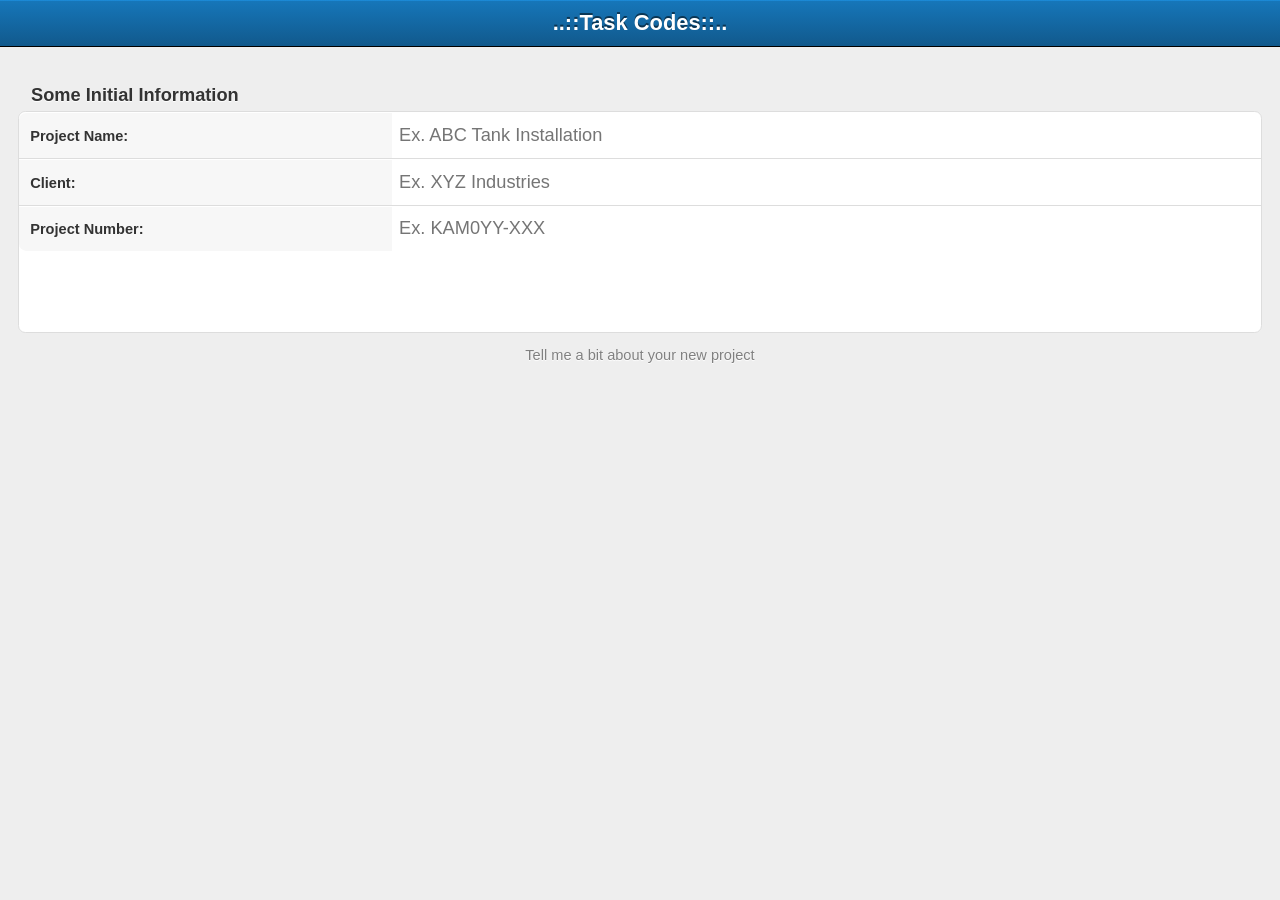
==== index.html @ 9277704a "First Upload" ====
<!DOCTYPE html> 
<html> 
    <head> 
        <meta charset="utf-8"> 
        <title>Generate Task Codes</title> 
 
		<!--[if IE]>
		<meta http-equiv="refresh" content="0;url=./not-webkit">
		<![endif]-->
		
        <script src="./lib/sencha/sencha-touch-all-debug.js" type="text/javascript"></script> 
        <link href="./lib/sencha/resources/css/sencha-touch.css" rel="stylesheet" type="text/css" />
        <link rel="stylesheet" href="./lib/Grid-Component/resources/css/Ext.ux.grid.View.css" type="text/css">
		<script src="./not-webkit/webkit-check.js" type="text/javascript"></script>
        <script src="./app/app.js" type="text/javascript"></script>
        <link rel="icon" type="image/ico" href="./images/favicon.ico">
        
    </head> 
    <body></body> 
</html>
---- lib/sencha/resources/css/sencha-touch.css ----
body,div,dl,dt,dd,ul,ol,li,h1,h2,h3,h4,h5,h6,pre,code,form,fieldset,legend,input,textarea,p,blockquote,th,td{margin:0;padding:0}table{border-collapse:collapse;border-spacing:0}fieldset,img{border:0}address,caption,cite,code,dfn,em,strong,th,var{font-style:normal;font-weight:normal}li{list-style:none}caption,th{text-align:left}h1,h2,h3,h4,h5,h6{font-size:100%;font-weight:normal}q:before,q:after{content:""}abbr,acronym{border:0;font-variant:normal}sup{vertical-align:text-top}sub{vertical-align:text-bottom}input,textarea,select{font-family:inherit;font-size:inherit;font-weight:inherit}*:focus{outline:none}html,body{font-family:"Helvetica Neue", HelveticaNeue, "Helvetica-Neue", Helvetica, "BBAlpha Sans", sans-serif;font-weight:normal;position:relative;-webkit-text-size-adjust:none}body.x-desktop{overflow:hidden}*,*:after,*:before{-webkit-box-sizing:border-box;box-sizing:border-box;-webkit-tap-highlight-color:rgba(0, 0, 0, 0);-webkit-user-select:none;-webkit-touch-callout:none;-webkit-user-drag:none}.x-ios.x-tablet .x-landscape *{-webkit-text-stroke:1px transparent}body{font-size:104%}body.x-android.x-phone{font-size:116%}body.x-android.x-phone.x-silk{font-size:130%}body.x-ios.x-phone{font-size:114%}body.x-desktop{font-size:114%}input,textarea{-webkit-user-select:text}.x-hidden-visibility{visibility:hidden !important}.x-hidden-display,.x-field-hidden{display:none !important}.x-hidden-offsets{position:absolute !important;left:-10000em;top:-10000em;visibility:hidden}.x-fullscreen{position:absolute !important}.x-desktop .x-body-stretcher{margin-bottom:0px}.x-mask{position:absolute;top:0;left:0;bottom:0;right:0;height:100%;z-index:10;display:-webkit-box;display:box;-webkit-box-align:center;box-align:center;-webkit-box-pack:center;box-pack:center;background:rgba(0, 0, 0, 0.3) center center no-repeat}.x-mask.x-mask-gray{background-color:rgba(0, 0, 0, 0.5)}.x-mask.x-mask-transparent{background-color:transparent}.x-mask .x-mask-inner{background:rgba(0, 0, 0, 0.25);color:#fff;text-align:center;padding:.4em;font-size:.95em;font-weight:bold;-webkit-border-radius:0.5em;border-radius:0.5em}.x-mask .x-loading-spinner-outer{display:-webkit-box;display:box;-webkit-box-orient:vertical;box-orient:vertical;-webkit-box-align:center;box-align:center;-webkit-box-pack:center;box-pack:center;width:100%;min-width:8.5em;height:8.5em}.x-mask.x-indicator-hidden .x-loading-spinner-outer{display:none}.x-mask .x-mask-message{text-shadow:rgba(0, 0, 0, 0.5) 0 -0.08em 0;-webkit-box-flex:0 !important;max-width:13em;min-width:8.5em}.x-draggable{z-index:1}.x-dragging{opacity:0.7}.x-panel-list{background-color:#eaf6fe}.x-html{-webkit-user-select:auto;-webkit-touch-callout:inherit;line-height:1.5;color:#333;font-size:.8em;padding:1.2em}.x-html body{line-height:1.5;font-family:"Helvetica Neue", Arial, Helvetica, sans-serif;color:#333333;font-size:75%}.x-html h1,.x-html h2,.x-html h3,.x-html h4,.x-html h5,.x-html h6{font-weight:normal;color:#222222}.x-html h1 img,.x-html h2 img,.x-html h3 img,.x-html h4 img,.x-html h5 img,.x-html h6 img{margin:0}.x-html h1{font-size:3em;line-height:1;margin-bottom:0.50em}.x-html h2{font-size:2em;margin-bottom:0.75em}.x-html h3{font-size:1.5em;line-height:1;margin-bottom:1.00em}.x-html h4{font-size:1.2em;line-height:1.25;margin-bottom:1.25em}.x-html h5{font-size:1em;font-weight:bold;margin-bottom:1.50em}.x-html h6{font-size:1em;font-weight:bold}.x-html p{margin:0 0 1.5em}.x-html p .left{display:inline;float:left;margin:1.5em 1.5em 1.5em 0;padding:0}.x-html p .right{display:inline;float:right;margin:1.5em 0 1.5em 1.5em;padding:0}.x-html a{text-decoration:underline;color:#0066cc}.x-html a:visited{color:#004c99}.x-html a:focus{color:#0099ff}.x-html a:hover{color:#0099ff}.x-html a:active{color:#bf00ff}.x-html blockquote{margin:1.5em;color:#666666;font-style:italic}.x-html strong,.x-html dfn{font-weight:bold}.x-html em,.x-html dfn{font-style:italic}.x-html sup,.x-html sub{line-height:0}.x-html abbr,.x-html acronym{border-bottom:1px dotted #666666}.x-html address{margin:0 0 1.5em;font-style:italic}.x-html del{color:#666666}.x-html pre{margin:1.5em 0;white-space:pre}.x-html pre,.x-html code,.x-html tt{font:1em "andale mono", "lucida console", monospace;line-height:1.5}.x-html li ul,.x-html li ol{margin:0}.x-html ul,.x-html ol{margin:0 1.5em 1.5em 0;padding-left:1.5em}.x-html ul{list-style-type:disc}.x-html ol{list-style-type:decimal}.x-html dl{margin:0 0 1.5em 0}.x-html dl dt{font-weight:bold}.x-html dd{margin-left:1.5em}.x-html table{margin-bottom:1.4em;width:100%}.x-html th{font-weight:bold}.x-html thead th{background:#c3d9ff}.x-html th,.x-html td,.x-html caption{padding:4px 10px 4px 5px}.x-html table.striped tr:nth-child(even) td,.x-html table tr.even td{background:#e5ecf9}.x-html tfoot{font-style:italic}.x-html caption{background:#eeeeee}.x-html .quiet{color:#666666}.x-html .loud{color:#111111}.x-html ul li{list-style-type:circle}.x-html ol li{list-style-type:decimal}.x-video{background-color:#000}.x-sortable .x-dragging{opacity:1;z-index:5}.x-layout-card-item{background:#eeeeee}.x-map{background-color:#edeae2}.x-map *{-webkit-box-sizing:content-box;box-sizing:content-box}.x-mask-map{background:transparent !important}.x-img{background-repeat:no-repeat}.x-video{height:100%;width:100%}.x-video > *{height:100%;width:100%;position:absolute}.x-video-ghost{-webkit-background-size:100% auto;background:black url("sencha-touch.css") center center no-repeat}audio{width:100%}.x-panel,.x-msgbox,.x-panel-body{position:relative}.x-panel.x-floating,.x-msgbox.x-floating,.x-form.x-floating{padding:6px;-webkit-border-radius:0.3em;border-radius:0.3em;-webkit-box-shadow:rgba(0, 0, 0, 0.8) 0 0.2em 0.6em;background-image:none;background-color:#03111a}.x-panel.x-floating.x-floating-light,.x-msgbox.x-floating.x-floating-light,.x-form.x-floating.x-floating-light{background-image:none;background-color:#1985d0}.x-panel.x-floating > .x-panel-inner,.x-panel.x-floating .x-scroll-view,.x-panel.x-floating .x-body,.x-msgbox.x-floating > .x-panel-inner,.x-msgbox.x-floating .x-scroll-view,.x-msgbox.x-floating .x-body,.x-form.x-floating > .x-panel-inner,.x-form.x-floating .x-scroll-view,.x-form.x-floating .x-body{background-color:#fff;-webkit-border-radius:0.3em;border-radius:0.3em}.x-anchor{width:1.631em;height:0.7em;position:absolute;left:0;top:0;z-index:1;-webkit-mask:0 0 url('[data-uri]') no-repeat;-webkit-mask-size:1.631em 0.7em;overflow:hidden;background-color:#03111a;-webkit-transform-origin:0% 0%}.x-anchor.x-anchor-top{margin-left:-0.816em;margin-top:-0.7em}.x-anchor.x-anchor-bottom{-webkit-transform:rotate(180deg);margin-left:0.816em;margin-top:0.6em}.x-anchor.x-anchor-left{-webkit-transform:rotate(270deg);margin-left:-0.7em;margin-top:-0.1em}.x-anchor.x-anchor-right{-webkit-transform:rotate(90deg);margin-left:0.7em;margin-top:0}.x-floating.x-panel-light:after{background-color:#1985d0}.x-button{-webkit-background-clip:padding;background-clip:padding-box;-webkit-border-radius:0.4em;border-radius:0.4em;display:-webkit-box;display:box;-webkit-box-align:center;box-align:center;min-height:1.8em;padding:.3em .6em;position:relative;overflow:hidden;-webkit-user-select:none}.x-button,.x-toolbar .x-button{border:1px solid #999999;border-top-color:#a6a6a6;color:black}.x-button.x-button-back:before,.x-button.x-button-forward:before,.x-toolbar .x-button.x-button-back:before,.x-toolbar .x-button.x-button-forward:before{background:#999999}.x-button,.x-button.x-button-back:after,.x-button.x-button-forward:after,.x-toolbar .x-button,.x-toolbar .x-button.x-button-back:after,.x-toolbar .x-button.x-button-forward:after{background-image:none;background-color:#ccc;background-image:-webkit-gradient(linear, 50% 0%, 50% 100%, color-stop(0%, #f2f2f2), color-stop(3%, #d9d9d9), color-stop(100%, #bfbfbf));background-image:-webkit-linear-gradient(top, #f2f2f2,#d9d9d9 3%,#bfbfbf);background-image:linear-gradient(top, #f2f2f2,#d9d9d9 3%,#bfbfbf)}.x-button .x-button-icon.x-icon-mask,.x-toolbar .x-button .x-button-icon.x-icon-mask{background-image:none;background-color:black;background-image:-webkit-gradient(linear, 50% 0%, 50% 100%, color-stop(0%, #262626), color-stop(3%, #0d0d0d), color-stop(100%, #000000));background-image:-webkit-linear-gradient(top, #262626,#0d0d0d 3%,#000000);background-image:linear-gradient(top, #262626,#0d0d0d 3%,#000000)}.x-button.x-button-pressing,.x-button.x-button-pressing:after,.x-button.x-button-pressed,.x-button.x-button-pressed:after,.x-button.x-button-active,.x-button.x-button-active:after,.x-toolbar .x-button.x-button-pressing,.x-toolbar .x-button.x-button-pressing:after,.x-toolbar .x-button.x-button-pressed,.x-toolbar .x-button.x-button-pressed:after,.x-toolbar .x-button.x-button-active,.x-toolbar .x-button.x-button-active:after{background-image:none;background-color:#c4c4c4;background-image:-webkit-gradient(linear, 50% 0%, 50% 100%, color-stop(0%, #ababab), color-stop(10%, #b8b8b8), color-stop(65%, #c4c4c4), color-stop(100%, #c6c6c6));background-image:-webkit-linear-gradient(top, #ababab,#b8b8b8 10%,#c4c4c4 65%,#c6c6c6);background-image:linear-gradient(top, #ababab,#b8b8b8 10%,#c4c4c4 65%,#c6c6c6)}.x-button .x-button-icon{width:2.1em;height:2.1em;background-repeat:no-repeat;background-position:center;display:block}.x-button .x-button-icon.x-icon-mask{width:1.3em;height:1.3em;-webkit-mask-size:1.3em}.x-button.x-item-disabled .x-button-label,.x-button.x-item-disabled .x-hasbadge .x-badge,.x-hasbadge .x-button.x-item-disabled .x-badge,.x-button.x-item-disabled .x-button-icon{opacity:.5}.x-button-round,.x-button.x-button-action-round,.x-button.x-button-confirm-round,.x-button.x-button-decline-round{-webkit-border-radius:0.9em;border-radius:0.9em;padding:0.1em 0.9em}.x-iconalign-left,.x-icon-align-right{-webkit-box-orient:horizontal;box-orient:horizontal}.x-iconalign-top,.x-iconalign-bottom{-webkit-box-orient:vertical;box-orient:vertical}.x-iconalign-bottom,.x-iconalign-right{-webkit-box-direction:reverse;box-direction:reverse}.x-iconalign-center{-webkit-box-pack:center;box-pack:center}.x-iconalign-left .x-button-label,.x-iconalign-left .x-hasbadge .x-badge,.x-hasbadge .x-iconalign-left .x-badge{margin-left:0.3em}.x-iconalign-right .x-button-label,.x-iconalign-right .x-hasbadge .x-badge,.x-hasbadge .x-iconalign-right .x-badge{margin-right:0.3em}.x-iconalign-top .x-button-label,.x-iconalign-top .x-hasbadge .x-badge,.x-hasbadge .x-iconalign-top .x-badge{margin-top:0.3em}.x-iconalign-bottom .x-button-label,.x-iconalign-bottom .x-hasbadge .x-badge,.x-hasbadge .x-iconalign-bottom .x-badge{margin-bottom:0.3em}.x-button-label,.x-hasbadge .x-badge{-webkit-box-flex:1;box-flex:1;-webkit-box-align:center;box-align:center;white-space:nowrap;text-overflow:ellipsis;text-align:center;font-weight:bold;line-height:1.2em;display:block;overflow:hidden}.x-toolbar .x-button{margin:0 .2em;padding:.3em .6em}.x-toolbar .x-button .x-button-label,.x-toolbar .x-button .x-hasbadge .x-badge,.x-hasbadge .x-toolbar .x-button .x-badge{font-size:.7em}.x-button-small,.x-button.x-button-action-small,.x-button.x-button-confirm-small,.x-button.x-button-decline-small,.x-toolbar .x-button-small,.x-toolbar .x-button.x-button-action-small,.x-toolbar .x-button.x-button-confirm-small,.x-toolbar .x-button.x-button-decline-small{-webkit-border-radius:0.3em;border-radius:0.3em;padding:.2em .4em;min-height:0}.x-button-small .x-button-label,.x-button.x-button-action-small .x-button-label,.x-button.x-button-confirm-small .x-button-label,.x-button.x-button-decline-small .x-button-label,.x-button-small .x-hasbadge .x-badge,.x-hasbadge .x-button-small .x-badge,.x-button.x-button-action-small .x-hasbadge .x-badge,.x-hasbadge .x-button.x-button-action-small .x-badge,.x-button.x-button-confirm-small .x-hasbadge .x-badge,.x-hasbadge .x-button.x-button-confirm-small .x-badge,.x-button.x-button-decline-small .x-hasbadge .x-badge,.x-hasbadge .x-button.x-button-decline-small .x-badge,.x-toolbar .x-button-small .x-button-label,.x-toolbar .x-button.x-button-action-small .x-button-label,.x-toolbar .x-button.x-button-confirm-small .x-button-label,.x-toolbar .x-button.x-button-decline-small .x-button-label,.x-toolbar .x-button-small .x-hasbadge .x-badge,.x-hasbadge .x-toolbar .x-button-small .x-badge,.x-toolbar .x-button.x-button-action-small .x-hasbadge .x-badge,.x-hasbadge .x-toolbar .x-button.x-button-action-small .x-badge,.x-toolbar .x-button.x-button-confirm-small .x-hasbadge .x-badge,.x-hasbadge .x-toolbar .x-button.x-button-confirm-small .x-badge,.x-toolbar .x-button.x-button-decline-small .x-hasbadge .x-badge,.x-hasbadge .x-toolbar .x-button.x-button-decline-small .x-badge{font-size:.6em}.x-button-small .x-button-icon,.x-button.x-button-action-small .x-button-icon,.x-button.x-button-confirm-small .x-button-icon,.x-button.x-button-decline-small .x-button-icon,.x-toolbar .x-button-small .x-button-icon,.x-toolbar .x-button.x-button-action-small .x-button-icon,.x-toolbar .x-button.x-button-confirm-small .x-button-icon,.x-toolbar .x-button.x-button-decline-small .x-button-icon{width:.75em;height:.75em}.x-button-forward,.x-button-back{position:relative;overflow:visible;height:1.8em;z-index:1}.x-button-forward:before,.x-button-forward:after,.x-button-back:before,.x-button-back:after{content:"";position:absolute;width:0.773em;height:1.8em;top:-0.1em;left:auto;z-index:2;-webkit-mask:0.145em 0 url('[data-uri]') no-repeat;-webkit-mask-size:0.773em 1.8em;overflow:hidden}.x-button-back,.x-toolbar .x-button-back{margin-left:0.828em;padding-left:.4em}.x-button-back:before,.x-toolbar .x-button-back:before{left:-0.693em}.x-button-back:after,.x-toolbar .x-button-back:after{left:-0.628em}.x-button-forward,.x-toolbar .x-button-forward{margin-right:0.828em;padding-right:.4em}.x-button-forward:before,.x-button-forward:after,.x-toolbar .x-button-forward:before,.x-toolbar .x-button-forward:after{-webkit-mask:-0.145em 0 url('[data-uri]') no-repeat}.x-button-forward:before,.x-toolbar .x-button-forward:before{right:-0.693em}.x-button-forward:after,.x-toolbar .x-button-forward:after{right:-0.628em}.x-button.x-button-plain,.x-toolbar .x-button.x-button-plain{background:none;border:0 none;-webkit-border-radius:none;border-radius:none;min-height:0;text-shadow:none;line-height:auto;height:1.9em;padding:0em 0.5em}.x-button.x-button-plain > *,.x-toolbar .x-button.x-button-plain > *{overflow:visible}.x-button.x-button-plain .x-button-icon,.x-toolbar .x-button.x-button-plain .x-button-icon{-webkit-mask-size:1.4em;width:1.4em;height:1.4em}.x-button.x-button-plain.x-button-pressing,.x-button.x-button-plain.x-button-pressed,.x-toolbar .x-button.x-button-plain.x-button-pressing,.x-toolbar .x-button.x-button-plain.x-button-pressed{background:none;background-image:-webkit-gradient(radial, 50% 50%, 0, 50% 50%, 24, color-stop(0%, rgba(182,225,255,0.7)), color-stop(100%, rgba(182,225,255,0)));background-image:-webkit-radial-gradient(rgba(182,225,255,0.7),rgba(182,225,255,0) 24px);background-image:radial-gradient(rgba(182,225,255,0.7),rgba(182,225,255,0) 24px)}.x-button.x-button-plain.x-button-pressing .x-button-icon.x-button-mask,.x-button.x-button-plain.x-button-pressed .x-button-icon.x-button-mask,.x-toolbar .x-button.x-button-plain.x-button-pressing .x-button-icon.x-button-mask,.x-toolbar .x-button.x-button-plain.x-button-pressed .x-button-icon.x-button-mask{background-image:none;background-color:#fff;background-image:-webkit-gradient(linear, 50% 0%, 50% 100%, color-stop(0%, #e6e6e6), color-stop(10%, #f2f2f2), color-stop(65%, #ffffff), color-stop(100%, #ffffff));background-image:-webkit-linear-gradient(top, #e6e6e6,#f2f2f2 10%,#ffffff 65%,#ffffff);background-image:linear-gradient(top, #e6e6e6,#f2f2f2 10%,#ffffff 65%,#ffffff)}.x-segmentedbutton .x-button{margin:0;-webkit-border-radius:0;border-radius:0}.x-segmentedbutton .x-button.x-first{-webkit-border-top-left-radius:0.4em;border-top-left-radius:0.4em;-webkit-border-bottom-left-radius:0.4em;border-bottom-left-radius:0.4em}.x-segmentedbutton .x-button.x-last{-webkit-border-top-right-radius:0.4em;border-top-right-radius:0.4em;-webkit-border-bottom-right-radius:0.4em;border-bottom-right-radius:0.4em}.x-segmentedbutton .x-button:not(:first-child){border-left:0}.x-hasbadge{overflow:visible}.x-hasbadge .x-badge{-webkit-background-clip:padding;background-clip:padding-box;-webkit-border-radius:0.2em;border-radius:0.2em;padding:.1em .3em;z-index:2;text-shadow:rgba(0, 0, 0, 0.5) 0 -0.08em 0;-webkit-box-shadow:rgba(0, 0, 0, 0.5) 0 0.1em 0.1em;box-shadow:rgba(0, 0, 0, 0.5) 0 0.1em 0.1em;overflow:hidden;color:#ffcccc;border:1px solid #990000;position:absolute;width:auto;min-width:2em;line-height:1.2em;font-size:.6em;right:0px;top:-0.2em;max-width:95%;background-image:none;background-color:#cc0000;background-image:-webkit-gradient(linear, 50% 0%, 50% 100%, color-stop(0%, #ff1a1a), color-stop(3%, #e60000), color-stop(100%, #b30000));background-image:-webkit-linear-gradient(top, #ff1a1a,#e60000 3%,#b30000);background-image:linear-gradient(top, #ff1a1a,#e60000 3%,#b30000);display:inline-block}.x-tab .x-button-icon.action,.x-button .x-button-icon.x-icon-mask.action{-webkit-mask-image:url('[data-uri]')}.x-tab .x-button-icon.add,.x-button .x-button-icon.x-icon-mask.add{-webkit-mask-image:url('[data-uri]')}.x-tab .x-button-icon.arrow_down,.x-button .x-button-icon.x-icon-mask.arrow_down{-webkit-mask-image:url('[data-uri]')}.x-tab .x-button-icon.arrow_left,.x-button .x-button-icon.x-icon-mask.arrow_left{-webkit-mask-image:url('[data-uri]')}.x-tab .x-button-icon.arrow_right,.x-button .x-button-icon.x-icon-mask.arrow_right{-webkit-mask-image:url('[data-uri]')}.x-tab .x-button-icon.arrow_up,.x-button .x-button-icon.x-icon-mask.arrow_up{-webkit-mask-image:url('[data-uri]')}.x-tab .x-button-icon.compose,.x-button .x-button-icon.x-icon-mask.compose{-webkit-mask-image:url('[data-uri]')}.x-tab .x-button-icon.delete,.x-button .x-button-icon.x-icon-mask.delete{-webkit-mask-image:url('[data-uri]')}.x-tab .x-button-icon.organize,.x-button .x-button-icon.x-icon-mask.organize{-webkit-mask-image:url('[data-uri]')}.x-tab .x-button-icon.refresh,.x-button .x-button-icon.x-icon-mask.refresh{-webkit-mask-image:url('[data-uri]')}.x-tab .x-button-icon.reply,.x-button .x-button-icon.x-icon-mask.reply{-webkit-mask-image:url('[data-uri]')}.x-tab .x-button-icon.search,.x-button .x-button-icon.x-icon-mask.search{-webkit-mask-image:url('[data-uri]')}.x-tab .x-button-icon.settings,.x-button .x-button-icon.x-icon-mask.settings{-webkit-mask-image:url('[data-uri]')}.x-tab .x-button-icon.star,.x-button .x-button-icon.x-icon-mask.star{-webkit-mask-image:url('[data-uri]')}.x-tab .x-button-icon.trash,.x-button .x-button-icon.x-icon-mask.trash{-webkit-mask-image:url('[data-uri]')}.x-tab .x-button-icon.maps,.x-button .x-button-icon.x-icon-mask.maps{-webkit-mask-image:url('[data-uri]')}.x-tab .x-button-icon.locate,.x-button .x-button-icon.x-icon-mask.locate{-webkit-mask-image:url('[data-uri]')}.x-tab .x-button-icon.home,.x-button .x-button-icon.x-icon-mask.home{-webkit-mask-image:url('[data-uri]')}.x-button.x-button-action,.x-toolbar .x-button.x-button-action,.x-button.x-button-action-round,.x-toolbar .x-button.x-button-action-round,.x-button.x-button-action-small,.x-toolbar .x-button.x-button-action-small{border:1px solid #002f50;border-top-color:#003e6a;color:white}.x-button.x-button-action.x-button-back:before,.x-button.x-button-action.x-button-forward:before,.x-toolbar .x-button.x-button-action.x-button-back:before,.x-toolbar .x-button.x-button-action.x-button-forward:before,.x-button.x-button-action-round.x-button-back:before,.x-button.x-button-action-round.x-button-forward:before,.x-toolbar .x-button.x-button-action-round.x-button-back:before,.x-toolbar .x-button.x-button-action-round.x-button-forward:before,.x-button.x-button-action-small.x-button-back:before,.x-button.x-button-action-small.x-button-forward:before,.x-toolbar .x-button.x-button-action-small.x-button-back:before,.x-toolbar .x-button.x-button-action-small.x-button-forward:before{background:#002f50}.x-button.x-button-action,.x-button.x-button-action.x-button-back:after,.x-button.x-button-action.x-button-forward:after,.x-toolbar .x-button.x-button-action,.x-toolbar .x-button.x-button-action.x-button-back:after,.x-toolbar .x-button.x-button-action.x-button-forward:after,.x-button.x-button-action-round,.x-button.x-button-action-round.x-button-back:after,.x-button.x-button-action-round.x-button-forward:after,.x-toolbar .x-button.x-button-action-round,.x-toolbar .x-button.x-button-action-round.x-button-back:after,.x-toolbar .x-button.x-button-action-round.x-button-forward:after,.x-button.x-button-action-small,.x-button.x-button-action-small.x-button-back:after,.x-button.x-button-action-small.x-button-forward:after,.x-toolbar .x-button.x-button-action-small,.x-toolbar .x-button.x-button-action-small.x-button-back:after,.x-toolbar .x-button.x-button-action-small.x-button-forward:after{background-image:none;background-color:#006bb6;background-image:-webkit-gradient(linear, 50% 0%, 50% 100%, color-stop(0%, #0398ff), color-stop(3%, #007ad0), color-stop(100%, #005c9d));background-image:-webkit-linear-gradient(top, #0398ff,#007ad0 3%,#005c9d);background-image:linear-gradient(top, #0398ff,#007ad0 3%,#005c9d)}.x-button.x-button-action .x-button-icon.x-icon-mask,.x-toolbar .x-button.x-button-action .x-button-icon.x-icon-mask,.x-button.x-button-action-round .x-button-icon.x-icon-mask,.x-toolbar .x-button.x-button-action-round .x-button-icon.x-icon-mask,.x-button.x-button-action-small .x-button-icon.x-icon-mask,.x-toolbar .x-button.x-button-action-small .x-button-icon.x-icon-mask{background-image:none;background-color:white;background-image:-webkit-gradient(linear, 50% 0%, 50% 100%, color-stop(0%, #ffffff), color-stop(3%, #ffffff), color-stop(100%, #e5f5ff));background-image:-webkit-linear-gradient(top, #ffffff,#ffffff 3%,#e5f5ff);background-image:linear-gradient(top, #ffffff,#ffffff 3%,#e5f5ff)}.x-button.x-button-action.x-button-pressing,.x-button.x-button-action.x-button-pressing:after,.x-button.x-button-action.x-button-pressed,.x-button.x-button-action.x-button-pressed:after,.x-button.x-button-action.x-button-active,.x-button.x-button-action.x-button-active:after,.x-toolbar .x-button.x-button-action.x-button-pressing,.x-toolbar .x-button.x-button-action.x-button-pressing:after,.x-toolbar .x-button.x-button-action.x-button-pressed,.x-toolbar .x-button.x-button-action.x-button-pressed:after,.x-toolbar .x-button.x-button-action.x-button-active,.x-toolbar .x-button.x-button-action.x-button-active:after,.x-button.x-button-action-round.x-button-pressing,.x-button.x-button-action-round.x-button-pressing:after,.x-button.x-button-action-round.x-button-pressed,.x-button.x-button-action-round.x-button-pressed:after,.x-button.x-button-action-round.x-button-active,.x-button.x-button-action-round.x-button-active:after,.x-toolbar .x-button.x-button-action-round.x-button-pressing,.x-toolbar .x-button.x-button-action-round.x-button-pressing:after,.x-toolbar .x-button.x-button-action-round.x-button-pressed,.x-toolbar .x-button.x-button-action-round.x-button-pressed:after,.x-toolbar .x-button.x-button-action-round.x-button-active,.x-toolbar .x-button.x-button-action-round.x-button-active:after,.x-button.x-button-action-small.x-button-pressing,.x-button.x-button-action-small.x-button-pressing:after,.x-button.x-button-action-small.x-button-pressed,.x-button.x-button-action-small.x-button-pressed:after,.x-button.x-button-action-small.x-button-active,.x-button.x-button-action-small.x-button-active:after,.x-toolbar .x-button.x-button-action-small.x-button-pressing,.x-toolbar .x-button.x-button-action-small.x-button-pressing:after,.x-toolbar .x-button.x-button-action-small.x-button-pressed,.x-toolbar .x-button.x-button-action-small.x-button-pressed:after,.x-toolbar .x-button.x-button-action-small.x-button-active,.x-toolbar .x-button.x-button-action-small.x-button-active:after{background-image:none;background-color:#0062a7;background-image:-webkit-gradient(linear, 50% 0%, 50% 100%, color-stop(0%, #004474), color-stop(10%, #00538d), color-stop(65%, #0062a7), color-stop(100%, #0064a9));background-image:-webkit-linear-gradient(top, #004474,#00538d 10%,#0062a7 65%,#0064a9);background-image:linear-gradient(top, #004474,#00538d 10%,#0062a7 65%,#0064a9)}.x-button.x-button-confirm,.x-toolbar .x-button.x-button-confirm,.x-button.x-button-confirm-round,.x-toolbar .x-button.x-button-confirm-round,.x-button.x-button-confirm-small,.x-toolbar .x-button.x-button-confirm-small{border:1px solid #263501;border-top-color:#374e02;color:white}.x-button.x-button-confirm.x-button-back:before,.x-button.x-button-confirm.x-button-forward:before,.x-toolbar .x-button.x-button-confirm.x-button-back:before,.x-toolbar .x-button.x-button-confirm.x-button-forward:before,.x-button.x-button-confirm-round.x-button-back:before,.x-button.x-button-confirm-round.x-button-forward:before,.x-toolbar .x-button.x-button-confirm-round.x-button-back:before,.x-toolbar .x-button.x-button-confirm-round.x-button-forward:before,.x-button.x-button-confirm-small.x-button-back:before,.x-button.x-button-confirm-small.x-button-forward:before,.x-toolbar .x-button.x-button-confirm-small.x-button-back:before,.x-toolbar .x-button.x-button-confirm-small.x-button-forward:before{background:#263501}.x-button.x-button-confirm,.x-button.x-button-confirm.x-button-back:after,.x-button.x-button-confirm.x-button-forward:after,.x-toolbar .x-button.x-button-confirm,.x-toolbar .x-button.x-button-confirm.x-button-back:after,.x-toolbar .x-button.x-button-confirm.x-button-forward:after,.x-button.x-button-confirm-round,.x-button.x-button-confirm-round.x-button-back:after,.x-button.x-button-confirm-round.x-button-forward:after,.x-toolbar .x-button.x-button-confirm-round,.x-toolbar .x-button.x-button-confirm-round.x-button-back:after,.x-toolbar .x-button.x-button-confirm-round.x-button-forward:after,.x-button.x-button-confirm-small,.x-button.x-button-confirm-small.x-button-back:after,.x-button.x-button-confirm-small.x-button-forward:after,.x-toolbar .x-button.x-button-confirm-small,.x-toolbar .x-button.x-button-confirm-small.x-button-back:after,.x-toolbar .x-button.x-button-confirm-small.x-button-forward:after{background-image:none;background-color:#6c9804;background-image:-webkit-gradient(linear, 50% 0%, 50% 100%, color-stop(0%, #a2e306), color-stop(3%, #7eb105), color-stop(100%, #5b7f03));background-image:-webkit-linear-gradient(top, #a2e306,#7eb105 3%,#5b7f03);background-image:linear-gradient(top, #a2e306,#7eb105 3%,#5b7f03)}.x-button.x-button-confirm .x-button-icon.x-icon-mask,.x-toolbar .x-button.x-button-confirm .x-button-icon.x-icon-mask,.x-button.x-button-confirm-round .x-button-icon.x-icon-mask,.x-toolbar .x-button.x-button-confirm-round .x-button-icon.x-icon-mask,.x-button.x-button-confirm-small .x-button-icon.x-icon-mask,.x-toolbar .x-button.x-button-confirm-small .x-button-icon.x-icon-mask{background-image:none;background-color:white;background-image:-webkit-gradient(linear, 50% 0%, 50% 100%, color-stop(0%, #ffffff), color-stop(3%, #ffffff), color-stop(100%, #f7fee6));background-image:-webkit-linear-gradient(top, #ffffff,#ffffff 3%,#f7fee6);background-image:linear-gradient(top, #ffffff,#ffffff 3%,#f7fee6)}.x-button.x-button-confirm.x-button-pressing,.x-button.x-button-confirm.x-button-pressing:after,.x-button.x-button-confirm.x-button-pressed,.x-button.x-button-confirm.x-button-pressed:after,.x-button.x-button-confirm.x-button-active,.x-button.x-button-confirm.x-button-active:after,.x-toolbar .x-button.x-button-confirm.x-button-pressing,.x-toolbar .x-button.x-button-confirm.x-button-pressing:after,.x-toolbar .x-button.x-button-confirm.x-button-pressed,.x-toolbar .x-button.x-button-confirm.x-button-pressed:after,.x-toolbar .x-button.x-button-confirm.x-button-active,.x-toolbar .x-button.x-button-confirm.x-button-active:after,.x-button.x-button-confirm-round.x-button-pressing,.x-button.x-button-confirm-round.x-button-pressing:after,.x-button.x-button-confirm-round.x-button-pressed,.x-button.x-button-confirm-round.x-button-pressed:after,.x-button.x-button-confirm-round.x-button-active,.x-button.x-button-confirm-round.x-button-active:after,.x-toolbar .x-button.x-button-confirm-round.x-button-pressing,.x-toolbar .x-button.x-button-confirm-round.x-button-pressing:after,.x-toolbar .x-button.x-button-confirm-round.x-button-pressed,.x-toolbar .x-button.x-button-confirm-round.x-button-pressed:after,.x-toolbar .x-button.x-button-confirm-round.x-button-active,.x-toolbar .x-button.x-button-confirm-round.x-button-active:after,.x-button.x-button-confirm-small.x-button-pressing,.x-button.x-button-confirm-small.x-button-pressing:after,.x-button.x-button-confirm-small.x-button-pressed,.x-button.x-button-confirm-small.x-button-pressed:after,.x-button.x-button-confirm-small.x-button-active,.x-button.x-button-confirm-small.x-button-active:after,.x-toolbar .x-button.x-button-confirm-small.x-button-pressing,.x-toolbar .x-button.x-button-confirm-small.x-button-pressing:after,.x-toolbar .x-button.x-button-confirm-small.x-button-pressed,.x-toolbar .x-button.x-button-confirm-small.x-button-pressed:after,.x-toolbar .x-button.x-button-confirm-small.x-button-active,.x-toolbar .x-button.x-button-confirm-small.x-button-active:after{background-image:none;background-color:#628904;background-image:-webkit-gradient(linear, 50% 0%, 50% 100%, color-stop(0%, #3e5702), color-stop(10%, #507003), color-stop(65%, #628904), color-stop(100%, #648c04));background-image:-webkit-linear-gradient(top, #3e5702,#507003 10%,#628904 65%,#648c04);background-image:linear-gradient(top, #3e5702,#507003 10%,#628904 65%,#648c04)}.x-button.x-button-decline,.x-toolbar .x-button.x-button-decline,.x-button.x-button-decline-round,.x-toolbar .x-button.x-button-decline-round,.x-button.x-button-decline-small,.x-toolbar .x-button.x-button-decline-small{border:1px solid #630303;border-top-color:#7c0303;color:white}.x-button.x-button-decline.x-button-back:before,.x-button.x-button-decline.x-button-forward:before,.x-toolbar .x-button.x-button-decline.x-button-back:before,.x-toolbar .x-button.x-button-decline.x-button-forward:before,.x-button.x-button-decline-round.x-button-back:before,.x-button.x-button-decline-round.x-button-forward:before,.x-toolbar .x-button.x-button-decline-round.x-button-back:before,.x-toolbar .x-button.x-button-decline-round.x-button-forward:before,.x-button.x-button-decline-small.x-button-back:before,.x-button.x-button-decline-small.x-button-forward:before,.x-toolbar .x-button.x-button-decline-small.x-button-back:before,.x-toolbar .x-button.x-button-decline-small.x-button-forward:before{background:#630303}.x-button.x-button-decline,.x-button.x-button-decline.x-button-back:after,.x-button.x-button-decline.x-button-forward:after,.x-toolbar .x-button.x-button-decline,.x-toolbar .x-button.x-button-decline.x-button-back:after,.x-toolbar .x-button.x-button-decline.x-button-forward:after,.x-button.x-button-decline-round,.x-button.x-button-decline-round.x-button-back:after,.x-button.x-button-decline-round.x-button-forward:after,.x-toolbar .x-button.x-button-decline-round,.x-toolbar .x-button.x-button-decline-round.x-button-back:after,.x-toolbar .x-button.x-button-decline-round.x-button-forward:after,.x-button.x-button-decline-small,.x-button.x-button-decline-small.x-button-back:after,.x-button.x-button-decline-small.x-button-forward:after,.x-toolbar .x-button.x-button-decline-small,.x-toolbar .x-button.x-button-decline-small.x-button-back:after,.x-toolbar .x-button.x-button-decline-small.x-button-forward:after{background-image:none;background-color:#c70505;background-image:-webkit-gradient(linear, 50% 0%, 50% 100%, color-stop(0%, #f91f1f), color-stop(3%, #e00606), color-stop(100%, #ae0404));background-image:-webkit-linear-gradient(top, #f91f1f,#e00606 3%,#ae0404);background-image:linear-gradient(top, #f91f1f,#e00606 3%,#ae0404)}.x-button.x-button-decline .x-button-icon.x-icon-mask,.x-toolbar .x-button.x-button-decline .x-button-icon.x-icon-mask,.x-button.x-button-decline-round .x-button-icon.x-icon-mask,.x-toolbar .x-button.x-button-decline-round .x-button-icon.x-icon-mask,.x-button.x-button-decline-small .x-button-icon.x-icon-mask,.x-toolbar .x-button.x-button-decline-small .x-button-icon.x-icon-mask{background-image:none;background-color:white;background-image:-webkit-gradient(linear, 50% 0%, 50% 100%, color-stop(0%, #ffffff), color-stop(3%, #ffffff), color-stop(100%, #fee6e6));background-image:-webkit-linear-gradient(top, #ffffff,#ffffff 3%,#fee6e6);background-image:linear-gradient(top, #ffffff,#ffffff 3%,#fee6e6)}.x-button.x-button-decline.x-button-pressing,.x-button.x-button-decline.x-button-pressing:after,.x-button.x-button-decline.x-button-pressed,.x-button.x-button-decline.x-button-pressed:after,.x-button.x-button-decline.x-button-active,.x-button.x-button-decline.x-button-active:after,.x-toolbar .x-button.x-button-decline.x-button-pressing,.x-toolbar .x-button.x-button-decline.x-button-pressing:after,.x-toolbar .x-button.x-button-decline.x-button-pressed,.x-toolbar .x-button.x-button-decline.x-button-pressed:after,.x-toolbar .x-button.x-button-decline.x-button-active,.x-toolbar .x-button.x-button-decline.x-button-active:after,.x-button.x-button-decline-round.x-button-pressing,.x-button.x-button-decline-round.x-button-pressing:after,.x-button.x-button-decline-round.x-button-pressed,.x-button.x-button-decline-round.x-button-pressed:after,.x-button.x-button-decline-round.x-button-active,.x-button.x-button-decline-round.x-button-active:after,.x-toolbar .x-button.x-button-decline-round.x-button-pressing,.x-toolbar .x-button.x-button-decline-round.x-button-pressing:after,.x-toolbar .x-button.x-button-decline-round.x-button-pressed,.x-toolbar .x-button.x-button-decline-round.x-button-pressed:after,.x-toolbar .x-button.x-button-decline-round.x-button-active,.x-toolbar .x-button.x-button-decline-round.x-button-active:after,.x-button.x-button-decline-small.x-button-pressing,.x-button.x-button-decline-small.x-button-pressing:after,.x-button.x-button-decline-small.x-button-pressed,.x-button.x-button-decline-small.x-button-pressed:after,.x-button.x-button-decline-small.x-button-active,.x-button.x-button-decline-small.x-button-active:after,.x-toolbar .x-button.x-button-decline-small.x-button-pressing,.x-toolbar .x-button.x-button-decline-small.x-button-pressing:after,.x-toolbar .x-button.x-button-decline-small.x-button-pressed,.x-toolbar .x-button.x-button-decline-small.x-button-pressed:after,.x-toolbar .x-button.x-button-decline-small.x-button-active,.x-toolbar .x-button.x-button-decline-small.x-button-active:after{background-image:none;background-color:#b80505;background-image:-webkit-gradient(linear, 50% 0%, 50% 100%, color-stop(0%, #860303), color-stop(10%, #9f0404), color-stop(65%, #b80505), color-stop(100%, #ba0505));background-image:-webkit-linear-gradient(top, #860303,#9f0404 10%,#b80505 65%,#ba0505);background-image:linear-gradient(top, #860303,#9f0404 10%,#b80505 65%,#ba0505)}.x-sheet,.x-sheet-action{padding:0.7em;border-top:1px solid #092e47;height:auto;background-image:none;background-color:rgba(3, 17, 26, 0.9);background-image:-webkit-gradient(linear, 50% 0%, 50% 100%, color-stop(0%, rgba(11,60,94,0.9)), color-stop(3%, rgba(6,31,49,0.9)), color-stop(100%, rgba(0,2,3,0.9)));background-image:-webkit-linear-gradient(top, rgba(11,60,94,0.9),rgba(6,31,49,0.9) 3%,rgba(0,2,3,0.9));background-image:linear-gradient(top, rgba(11,60,94,0.9),rgba(6,31,49,0.9) 3%,rgba(0,2,3,0.9));-webkit-border-radius:0;border-radius:0}.x-sheet-inner > .x-button,.x-sheet-action-inner > .x-button{margin-bottom:0.5em}.x-sheet-inner > .x-button:last-child,.x-sheet-action-inner > .x-button:last-child{margin-bottom:0}.x-sheet.x-picker{padding:0}.x-sheet.x-picker .x-sheet-inner{position:relative;background-color:#fff;-webkit-border-radius:0.4em;border-radius:0.4em;-webkit-background-clip:padding;background-clip:padding-box;overflow:hidden;margin:0.7em}.x-sheet.x-picker .x-sheet-inner:before,.x-sheet.x-picker .x-sheet-inner:after{z-index:1;content:"";position:absolute;width:100%;height:30%;top:0;left:0}.x-sheet.x-picker .x-sheet-inner:before{top:auto;-webkit-border-bottom-left-radius:0.4em;border-bottom-left-radius:0.4em;-webkit-border-bottom-right-radius:0.4em;border-bottom-right-radius:0.4em;bottom:0;background-image:-webkit-gradient(linear, 50% 0%, 50% 100%, color-stop(0%, #ffffff), color-stop(100%, #bbbbbb));background-image:-webkit-linear-gradient(#ffffff,#bbbbbb);background-image:linear-gradient(#ffffff,#bbbbbb)}.x-sheet.x-picker .x-sheet-inner:after{-webkit-border-top-left-radius:0.4em;border-top-left-radius:0.4em;-webkit-border-top-right-radius:0.4em;border-top-right-radius:0.4em;background-image:-webkit-gradient(linear, 50% 0%, 50% 100%, color-stop(0%, #bbbbbb), color-stop(100%, #ffffff));background-image:-webkit-linear-gradient(#bbbbbb,#ffffff);background-image:linear-gradient(#bbbbbb,#ffffff)}.x-sheet.x-picker .x-sheet-inner .x-picker-slot .x-body{border-left:1px solid #999999;border-right:1px solid #ACACAC}.x-sheet.x-picker .x-sheet-inner .x-picker-slot.x-first .x-body{border-left:0}.x-sheet.x-picker .x-sheet-inner .x-picker-slot.x-last .x-body{border-left:0;border-right:0}.x-picker-slot .x-scroll-view{z-index:2;position:relative;-webkit-box-shadow:rgba(0, 0, 0, 0.4) -1px 0 1px}.x-picker-slot .x-scroll-view:first-child{-webkit-box-shadow:none}.x-picker-mask{position:absolute;top:0;left:0;right:0;bottom:0;z-index:3;display:-webkit-box;display:box;-webkit-box-align:stretch;box-align:stretch;-webkit-box-orient:vertical;box-orient:vertical;-webkit-box-pack:center;box-pack:center;pointer-events:none}.x-picker-bar{border-top:0.12em solid #006bb6;border-bottom:0.12em solid #006bb6;height:2.5em;background-image:none;background-color:rgba(13, 148, 242, 0.3);background-image:-webkit-gradient(linear, 50% 0%, 50% 100%, color-stop(0%, rgba(85,180,246,0.3)), color-stop(3%, rgba(37,159,244,0.3)), color-stop(100%, rgba(11,133,218,0.3)));background-image:-webkit-linear-gradient(top, rgba(85,180,246,0.3),rgba(37,159,244,0.3) 3%,rgba(11,133,218,0.3));background-image:linear-gradient(top, rgba(85,180,246,0.3),rgba(37,159,244,0.3) 3%,rgba(11,133,218,0.3));-webkit-box-shadow:rgba(0, 0, 0, 0.2) 0 0.2em 0.2em}.x-use-titles .x-picker-bar{margin-top:1.5em}.x-picker-slot-title{height:1.5em;position:relative;z-index:2;background-image:none;background-color:#1295f1;background-image:-webkit-gradient(linear, 50% 0%, 50% 100%, color-stop(0%, #5ab5f5), color-stop(3%, #2aa0f2), color-stop(100%, #0d87dc));background-image:-webkit-linear-gradient(top, #5ab5f5,#2aa0f2 3%,#0d87dc);background-image:linear-gradient(top, #5ab5f5,#2aa0f2 3%,#0d87dc);border-top:1px solid #1295f1;border-bottom:1px solid #095b94;-webkit-box-shadow:0px 0.1em 0.3em rgba(0, 0, 0, 0.3);padding:0.2em 1.02em}.x-picker-slot-title > div{font-weight:bold;font-size:0.8em;color:#113b59;text-shadow:rgba(255, 255, 255, 0.25) 0 0.08em 0}.x-picker-slot .x-dataview-inner{width:100%}.x-picker-slot .x-dataview-item{vertical-align:middle;height:2.5em;line-height:2.5em;font-weight:bold;padding:0 10px}.x-picker-slot .x-picker-item{white-space:nowrap;overflow:hidden;text-overflow:ellipsis}.x-picker-right{text-align:right}.x-picker-center{text-align:center}.x-picker-left{text-align:left}.x-tabbar.x-docked-top{border-bottom-width:.1em;border-bottom-style:solid;height:2.6em;padding:0 .8em}.x-tabbar.x-docked-top .x-tab{position:relative;padding:0.4em 0.8em;height:1.8em;-webkit-border-radius:0.9em;border-radius:0.9em}.x-tabbar.x-docked-top .x-button-label,.x-tabbar.x-docked-top .x-hasbadge .x-badge,.x-hasbadge .x-tabbar.x-docked-top .x-badge{font-size:.8em;line-height:1.2em;text-rendering:optimizeLegibility;-webkit-font-smoothing:antialiased}.x-tabbar.x-docked-top .x-badge{font-size:.6em !important;top:-0.5em}.x-tabbar.x-docked-bottom{border-top-width:.1em;border-top-style:solid;height:3em;padding:0}.x-tabbar.x-docked-bottom .x-tab{-webkit-border-radius:0.25em;border-radius:0.25em;min-width:3.3em;position:relative;padding-top:.2em}.x-tabbar.x-docked-bottom .x-tab .x-button-icon{-webkit-mask-size:1.65em;width:1.65em;height:1.65em;display:block;margin:0 auto;position:relative}.x-tabbar.x-docked-bottom .x-tab .x-button-label,.x-tabbar.x-docked-bottom .x-tab .x-hasbadge .x-badge,.x-hasbadge .x-tabbar.x-docked-bottom .x-tab .x-badge{margin:0;padding:.1em 0 .2em 0;font-size:9px;line-height:12px;text-rendering:optimizeLegibility;-webkit-font-smoothing:antialiased}.x-tab .x-button-icon.bookmarks,.x-button .x-button-icon.x-icon-mask.bookmarks{-webkit-mask-image:url('[data-uri]')}.x-tab .x-button-icon.download,.x-button .x-button-icon.x-icon-mask.download{-webkit-mask-image:url('[data-uri]')}.x-tab .x-button-icon.favorites,.x-button .x-button-icon.x-icon-mask.favorites{-webkit-mask-image:url('[data-uri]')}.x-tab .x-button-icon.info,.x-button .x-button-icon.x-icon-mask.info{-webkit-mask-image:url('[data-uri]')}.x-tab .x-button-icon.more,.x-button .x-button-icon.x-icon-mask.more{-webkit-mask-image:url('[data-uri]')}.x-tab .x-button-icon.time,.x-button .x-button-icon.x-icon-mask.time{-webkit-mask-image:url('[data-uri]')}.x-tab .x-button-icon.user,.x-button .x-button-icon.x-icon-mask.user{-webkit-mask-image:url('[data-uri]')}.x-tab .x-button-icon.team,.x-button .x-button-icon.x-icon-mask.team{-webkit-mask-image:url('[data-uri]')}.x-tabbar-light{background-image:none;background-color:#2583c4;background-image:-webkit-gradient(linear, 50% 0%, 50% 100%, color-stop(0%, #56a7df), color-stop(3%, #2b91d7), color-stop(100%, #2175af));background-image:-webkit-linear-gradient(top, #56a7df,#2b91d7 3%,#2175af);background-image:linear-gradient(top, #56a7df,#2b91d7 3%,#2175af);border-top-color:#2175af;border-bottom-color:#195884}.x-tabbar-light .x-tab{color:#c1dff4}.x-tabbar-light .x-tab-active{color:white;border-bottom:1px solid #278bd1}.x-tabbar-light .x-tab-pressed{color:white}.x-tabbar-light.x-docked-bottom .x-tab{text-shadow:rgba(0, 0, 0, 0.5) 0 -0.08em 0}.x-tabbar-light.x-docked-bottom .x-tab .x-button-icon{background-image:none;background-color:#6cb2e3;background-image:-webkit-gradient(linear, 50% 0%, 50% 100%, color-stop(0%, #acd4f0), color-stop(3%, #81bde7), color-stop(100%, #56a7df));background-image:-webkit-linear-gradient(top, #acd4f0,#81bde7 3%,#56a7df);background-image:linear-gradient(top, #acd4f0,#81bde7 3%,#56a7df)}.x-tabbar-light.x-docked-bottom .x-tab-active{background-image:none;background-color:#2175af;background-image:-webkit-gradient(linear, 50% 0%, 50% 100%, color-stop(0%, #195884), color-stop(10%, #1d6699), color-stop(65%, #2175af), color-stop(100%, #2176b1));background-image:-webkit-linear-gradient(top, #195884,#1d6699 10%,#2175af 65%,#2176b1);background-image:linear-gradient(top, #195884,#1d6699 10%,#2175af 65%,#2176b1);text-shadow:rgba(255, 255, 255, 0.25) 0 0.08em 0;-webkit-box-shadow:#1d6699 0 0 0.25em inset;box-shadow:#1d6699 0 0 0.25em inset}.x-tabbar-light.x-docked-bottom .x-tab-active .x-button-icon{background-image:none;background-color:#1da2ff;background-image:-webkit-gradient(linear, 50% 0%, 50% 100%, color-stop(0%, #6ac2ff), color-stop(3%, #37adff), color-stop(100%, #0398ff));background-image:-webkit-linear-gradient(top, #6ac2ff,#37adff 3%,#0398ff);background-image:linear-gradient(top, #6ac2ff,#37adff 3%,#0398ff)}.x-tabbar-light.x-docked-top .x-tab-active{background-image:none;background-color:#2175af;background-image:-webkit-gradient(linear, 50% 0%, 50% 100%, color-stop(0%, #195884), color-stop(10%, #1d6699), color-stop(65%, #2175af), color-stop(100%, #2176b1));background-image:-webkit-linear-gradient(top, #195884,#1d6699 10%,#2175af 65%,#2176b1);background-image:linear-gradient(top, #195884,#1d6699 10%,#2175af 65%,#2176b1);color:white}.x-tabbar-dark{background-image:none;background-color:#0e4b75;background-image:-webkit-gradient(linear, 50% 0%, 50% 100%, color-stop(0%, #1676b9), color-stop(3%, #11598c), color-stop(100%, #0b3c5e));background-image:-webkit-linear-gradient(top, #1676b9,#11598c 3%,#0b3c5e);background-image:linear-gradient(top, #1676b9,#11598c 3%,#0b3c5e);border-top-color:#0b3c5e;border-bottom-color:#061f31}.x-tabbar-dark .x-tab{color:#63b4ec}.x-tabbar-dark .x-tab-active{color:white;border-bottom:1px solid #105483}.x-tabbar-dark .x-tab-pressed{color:white}.x-tabbar-dark.x-docked-bottom .x-tab{text-shadow:rgba(0, 0, 0, 0.5) 0 -0.08em 0}.x-tabbar-dark.x-docked-bottom .x-tab .x-button-icon{background-image:none;background-color:#1985d0;background-image:-webkit-gradient(linear, 50% 0%, 50% 100%, color-stop(0%, #4ca9e9), color-stop(3%, #1e93e4), color-stop(100%, #1676b9));background-image:-webkit-linear-gradient(top, #4ca9e9,#1e93e4 3%,#1676b9);background-image:linear-gradient(top, #4ca9e9,#1e93e4 3%,#1676b9)}.x-tabbar-dark.x-docked-bottom .x-tab-active{background-image:none;background-color:#0b3c5e;background-image:-webkit-gradient(linear, 50% 0%, 50% 100%, color-stop(0%, #061f31), color-stop(10%, #092e47), color-stop(65%, #0b3c5e), color-stop(100%, #0c3e60));background-image:-webkit-linear-gradient(top, #061f31,#092e47 10%,#0b3c5e 65%,#0c3e60);background-image:linear-gradient(top, #061f31,#092e47 10%,#0b3c5e 65%,#0c3e60);text-shadow:rgba(0, 0, 0, 0.5) 0 -0.08em 0;-webkit-box-shadow:#092e47 0 0 0.25em inset;box-shadow:#092e47 0 0 0.25em inset}.x-tabbar-dark.x-docked-bottom .x-tab-active .x-button-icon{background-image:none;background-color:#50b7ff;background-image:-webkit-gradient(linear, 50% 0%, 50% 100%, color-stop(0%, #9dd7ff), color-stop(3%, #6ac2ff), color-stop(100%, #37adff));background-image:-webkit-linear-gradient(top, #9dd7ff,#6ac2ff 3%,#37adff);background-image:linear-gradient(top, #9dd7ff,#6ac2ff 3%,#37adff)}.x-tabbar-dark.x-docked-top .x-tab-active{background-image:none;background-color:#0b3c5e;background-image:-webkit-gradient(linear, 50% 0%, 50% 100%, color-stop(0%, #061f31), color-stop(10%, #092e47), color-stop(65%, #0b3c5e), color-stop(100%, #0c3e60));background-image:-webkit-linear-gradient(top, #061f31,#092e47 10%,#0b3c5e 65%,#0c3e60);background-image:linear-gradient(top, #061f31,#092e47 10%,#0b3c5e 65%,#0c3e60);color:white}.x-tabbar-neutral{background-image:none;background-color:#e0e0e0;background-image:-webkit-gradient(linear, 50% 0%, 50% 100%, color-stop(0%, #ffffff), color-stop(3%, #ededed), color-stop(100%, #d3d3d3));background-image:-webkit-linear-gradient(top, #ffffff,#ededed 3%,#d3d3d3);background-image:linear-gradient(top, #ffffff,#ededed 3%,#d3d3d3);border-top-color:#d3d3d3;border-bottom-color:#bababa}.x-tabbar-neutral .x-tab{color:#7a7a7a}.x-tabbar-neutral .x-tab-active{color:black;border-bottom:1px solid #e8e8e8}.x-tabbar-neutral .x-tab-pressed{color:black}.x-tabbar-neutral.x-docked-bottom .x-tab{text-shadow:rgba(255, 255, 255, 0.25) 0 0.08em 0}.x-tabbar-neutral.x-docked-bottom .x-tab .x-button-icon{background-image:none;background-color:#adadad;background-image:-webkit-gradient(linear, 50% 0%, 50% 100%, color-stop(0%, #d3d3d3), color-stop(3%, #bababa), color-stop(100%, #a0a0a0));background-image:-webkit-linear-gradient(top, #d3d3d3,#bababa 3%,#a0a0a0);background-image:linear-gradient(top, #d3d3d3,#bababa 3%,#a0a0a0)}.x-tabbar-neutral.x-docked-bottom .x-tab-active{background-image:none;background-color:#d3d3d3;background-image:-webkit-gradient(linear, 50% 0%, 50% 100%, color-stop(0%, #bababa), color-stop(10%, #c7c7c7), color-stop(65%, #d3d3d3), color-stop(100%, #d5d5d5));background-image:-webkit-linear-gradient(top, #bababa,#c7c7c7 10%,#d3d3d3 65%,#d5d5d5);background-image:linear-gradient(top, #bababa,#c7c7c7 10%,#d3d3d3 65%,#d5d5d5);text-shadow:rgba(255, 255, 255, 0.25) 0 0.08em 0;-webkit-box-shadow:#c7c7c7 0 0 0.25em inset;box-shadow:#c7c7c7 0 0 0.25em inset}.x-tabbar-neutral.x-docked-bottom .x-tab-active .x-button-icon{background-image:none;background-color:#7a7a7a;background-image:-webkit-gradient(linear, 50% 0%, 50% 100%, color-stop(0%, #a0a0a0), color-stop(3%, #878787), color-stop(100%, #6d6d6d));background-image:-webkit-linear-gradient(top, #a0a0a0,#878787 3%,#6d6d6d);background-image:linear-gradient(top, #a0a0a0,#878787 3%,#6d6d6d)}.x-tabbar-neutral.x-docked-top .x-tab-active{background-image:none;background-color:#d3d3d3;background-image:-webkit-gradient(linear, 50% 0%, 50% 100%, color-stop(0%, #bababa), color-stop(10%, #c7c7c7), color-stop(65%, #d3d3d3), color-stop(100%, #d5d5d5));background-image:-webkit-linear-gradient(top, #bababa,#c7c7c7 10%,#d3d3d3 65%,#d5d5d5);background-image:linear-gradient(top, #bababa,#c7c7c7 10%,#d3d3d3 65%,#d5d5d5);color:black}.x-tab.x-item-disabled span.x-button-label,.x-tab.x-item-disabled .x-hasbadge span.x-badge,.x-hasbadge .x-tab.x-item-disabled span.x-badge,.x-tab.x-item-disabled .x-button-icon{filter:progid:DXImageTransform.Microsoft.Alpha(Opacity=50);opacity:0.5}.x-tab.x-draggable{filter:progid:DXImageTransform.Microsoft.Alpha(Opacity=70);opacity:0.7}.x-tab{-webkit-user-select:none;overflow:visible !important}.x-tab .x-button-label,.x-tab .x-hasbadge .x-badge,.x-hasbadge .x-tab .x-badge{overflow:visible !important}.x-tabbar > *{z-index:1}.x-toolbar{padding:0 0.2em;overflow:hidden;position:relative;height:2.6em}.x-toolbar > *{z-index:1}.x-toolbar.x-docked-top{border-bottom:.1em solid}.x-toolbar.x-docked-bottom{border-top:.1em solid}.x-toolbar.x-docked-left{width:7em;height:auto;padding:0.2em;border-right:.1em solid}.x-toolbar.x-docked-right{width:7em;height:auto;padding:0.2em;border-left:.1em solid}.x-title{line-height:2.1em;font-size:1.2em;text-align:center;font-weight:bold;white-space:nowrap;overflow:hidden;text-overflow:ellipsis;margin:0 0.3em;max-width:100%}.x-title .x-innerhtml{white-space:nowrap;overflow:hidden;text-overflow:ellipsis;padding:0 .3em}.x-toolbar-dark{background-image:none;background-color:#1468a2;background-image:-webkit-gradient(linear, 50% 0%, 50% 100%, color-stop(0%, #1e93e4), color-stop(3%, #1676b9), color-stop(100%, #11598c));background-image:-webkit-linear-gradient(top, #1e93e4,#1676b9 3%,#11598c);background-image:linear-gradient(top, #1e93e4,#1676b9 3%,#11598c);border-color:black}.x-toolbar-dark .x-title{color:white;text-shadow:rgba(0, 0, 0, 0.5) 0 -0.08em 0}.x-toolbar-dark.x-docked-top{border-bottom-color:black}.x-toolbar-dark.x-docked-bottom{border-top-color:black}.x-toolbar-dark.x-docked-left{border-right-color:black}.x-toolbar-dark.x-docked-right{border-left-color:black}.x-toolbar-dark .x-button,.x-toolbar .x-toolbar-dark .x-button,.x-toolbar-dark .x-field-select .x-component-outer,.x-toolbar .x-toolbar-dark .x-field-select .x-component-outer,.x-toolbar-dark .x-field-select .x-component-outer:before,.x-toolbar .x-toolbar-dark .x-field-select .x-component-outer:before{border:1px solid #061f31;border-top-color:#092e47;color:white}.x-toolbar-dark .x-button.x-button-back:before,.x-toolbar-dark .x-button.x-button-forward:before,.x-toolbar .x-toolbar-dark .x-button.x-button-back:before,.x-toolbar .x-toolbar-dark .x-button.x-button-forward:before,.x-toolbar-dark .x-field-select .x-component-outer.x-button-back:before,.x-toolbar-dark .x-field-select .x-component-outer.x-button-forward:before,.x-toolbar .x-toolbar-dark .x-field-select .x-component-outer.x-button-back:before,.x-toolbar .x-toolbar-dark .x-field-select .x-component-outer.x-button-forward:before,.x-toolbar-dark .x-field-select .x-component-outer:before.x-button-back:before,.x-toolbar-dark .x-field-select .x-component-outer:before.x-button-forward:before,.x-toolbar .x-toolbar-dark .x-field-select .x-component-outer:before.x-button-back:before,.x-toolbar .x-toolbar-dark .x-field-select .x-component-outer:before.x-button-forward:before{background:#061f31}.x-toolbar-dark .x-button,.x-toolbar-dark .x-button.x-button-back:after,.x-toolbar-dark .x-button.x-button-forward:after,.x-toolbar .x-toolbar-dark .x-button,.x-toolbar .x-toolbar-dark .x-button.x-button-back:after,.x-toolbar .x-toolbar-dark .x-button.x-button-forward:after,.x-toolbar-dark .x-field-select .x-component-outer,.x-toolbar-dark .x-field-select .x-component-outer.x-button-back:after,.x-toolbar-dark .x-field-select .x-component-outer.x-button-forward:after,.x-toolbar .x-toolbar-dark .x-field-select .x-component-outer,.x-toolbar .x-toolbar-dark .x-field-select .x-component-outer.x-button-back:after,.x-toolbar .x-toolbar-dark .x-field-select .x-component-outer.x-button-forward:after,.x-toolbar-dark .x-field-select .x-component-outer:before,.x-toolbar-dark .x-field-select .x-component-outer:before.x-button-back:after,.x-toolbar-dark .x-field-select .x-component-outer:before.x-button-forward:after,.x-toolbar .x-toolbar-dark .x-field-select .x-component-outer:before,.x-toolbar .x-toolbar-dark .x-field-select .x-component-outer:before.x-button-back:after,.x-toolbar .x-toolbar-dark .x-field-select .x-component-outer:before.x-button-forward:after{background-image:none;background-color:#11598c;background-image:-webkit-gradient(linear, 50% 0%, 50% 100%, color-stop(0%, #1985d0), color-stop(3%, #1468a2), color-stop(100%, #0e4b75));background-image:-webkit-linear-gradient(top, #1985d0,#1468a2 3%,#0e4b75);background-image:linear-gradient(top, #1985d0,#1468a2 3%,#0e4b75)}.x-toolbar-dark .x-button .x-button-icon.x-icon-mask,.x-toolbar .x-toolbar-dark .x-button .x-button-icon.x-icon-mask,.x-toolbar-dark .x-field-select .x-component-outer .x-button-icon.x-icon-mask,.x-toolbar .x-toolbar-dark .x-field-select .x-component-outer .x-button-icon.x-icon-mask,.x-toolbar-dark .x-field-select .x-component-outer:before .x-button-icon.x-icon-mask,.x-toolbar .x-toolbar-dark .x-field-select .x-component-outer:before .x-button-icon.x-icon-mask{background-image:none;background-color:white;background-image:-webkit-gradient(linear, 50% 0%, 50% 100%, color-stop(0%, #ffffff), color-stop(3%, #ffffff), color-stop(100%, #e8f4fc));background-image:-webkit-linear-gradient(top, #ffffff,#ffffff 3%,#e8f4fc);background-image:linear-gradient(top, #ffffff,#ffffff 3%,#e8f4fc)}.x-toolbar-dark .x-button.x-button-pressing,.x-toolbar-dark .x-button.x-button-pressing:after,.x-toolbar-dark .x-button.x-button-pressed,.x-toolbar-dark .x-button.x-button-pressed:after,.x-toolbar-dark .x-button.x-button-active,.x-toolbar-dark .x-button.x-button-active:after,.x-toolbar .x-toolbar-dark .x-button.x-button-pressing,.x-toolbar .x-toolbar-dark .x-button.x-button-pressing:after,.x-toolbar .x-toolbar-dark .x-button.x-button-pressed,.x-toolbar .x-toolbar-dark .x-button.x-button-pressed:after,.x-toolbar .x-toolbar-dark .x-button.x-button-active,.x-toolbar .x-toolbar-dark .x-button.x-button-active:after,.x-toolbar-dark .x-field-select .x-component-outer.x-button-pressing,.x-toolbar-dark .x-field-select .x-component-outer.x-button-pressing:after,.x-toolbar-dark .x-field-select .x-component-outer.x-button-pressed,.x-toolbar-dark .x-field-select .x-component-outer.x-button-pressed:after,.x-toolbar-dark .x-field-select .x-component-outer.x-button-active,.x-toolbar-dark .x-field-select .x-component-outer.x-button-active:after,.x-toolbar .x-toolbar-dark .x-field-select .x-component-outer.x-button-pressing,.x-toolbar .x-toolbar-dark .x-field-select .x-component-outer.x-button-pressing:after,.x-toolbar .x-toolbar-dark .x-field-select .x-component-outer.x-button-pressed,.x-toolbar .x-toolbar-dark .x-field-select .x-component-outer.x-button-pressed:after,.x-toolbar .x-toolbar-dark .x-field-select .x-component-outer.x-button-active,.x-toolbar .x-toolbar-dark .x-field-select .x-component-outer.x-button-active:after,.x-toolbar-dark .x-field-select .x-component-outer:before.x-button-pressing,.x-toolbar-dark .x-field-select .x-component-outer:before.x-button-pressing:after,.x-toolbar-dark .x-field-select .x-component-outer:before.x-button-pressed,.x-toolbar-dark .x-field-select .x-component-outer:before.x-button-pressed:after,.x-toolbar-dark .x-field-select .x-component-outer:before.x-button-active,.x-toolbar-dark .x-field-select .x-component-outer:before.x-button-active:after,.x-toolbar .x-toolbar-dark .x-field-select .x-component-outer:before.x-button-pressing,.x-toolbar .x-toolbar-dark .x-field-select .x-component-outer:before.x-button-pressing:after,.x-toolbar .x-toolbar-dark .x-field-select .x-component-outer:before.x-button-pressed,.x-toolbar .x-toolbar-dark .x-field-select .x-component-outer:before.x-button-pressed:after,.x-toolbar .x-toolbar-dark .x-field-select .x-component-outer:before.x-button-active,.x-toolbar .x-toolbar-dark .x-field-select .x-component-outer:before.x-button-active:after{background-image:none;background-color:#0f517e;background-image:-webkit-gradient(linear, 50% 0%, 50% 100%, color-stop(0%, #0a3351), color-stop(10%, #0c4267), color-stop(65%, #0f517e), color-stop(100%, #0f5280));background-image:-webkit-linear-gradient(top, #0a3351,#0c4267 10%,#0f517e 65%,#0f5280);background-image:linear-gradient(top, #0a3351,#0c4267 10%,#0f517e 65%,#0f5280)}.x-toolbar-dark .x-form-label{color:white;text-shadow:rgba(0, 0, 0, 0.5) 0 -0.08em 0}.x-toolbar-light{background-image:none;background-color:#1985d0;background-image:-webkit-gradient(linear, 50% 0%, 50% 100%, color-stop(0%, #4ca9e9), color-stop(3%, #1e93e4), color-stop(100%, #1676b9));background-image:-webkit-linear-gradient(top, #4ca9e9,#1e93e4 3%,#1676b9);background-image:linear-gradient(top, #4ca9e9,#1e93e4 3%,#1676b9);border-color:black}.x-toolbar-light .x-title{color:white;text-shadow:rgba(0, 0, 0, 0.5) 0 -0.08em 0}.x-toolbar-light.x-docked-top{border-bottom-color:black}.x-toolbar-light.x-docked-bottom{border-top-color:black}.x-toolbar-light.x-docked-left{border-right-color:black}.x-toolbar-light.x-docked-right{border-left-color:black}.x-toolbar-light .x-button,.x-toolbar .x-toolbar-light .x-button,.x-toolbar-light .x-field-select .x-component-outer,.x-toolbar .x-toolbar-light .x-field-select .x-component-outer,.x-toolbar-light .x-field-select .x-component-outer:before,.x-toolbar .x-toolbar-light .x-field-select .x-component-outer:before{border:1px solid #0b3c5e;border-top-color:#0e4b75;color:white}.x-toolbar-light .x-button.x-button-back:before,.x-toolbar-light .x-button.x-button-forward:before,.x-toolbar .x-toolbar-light .x-button.x-button-back:before,.x-toolbar .x-toolbar-light .x-button.x-button-forward:before,.x-toolbar-light .x-field-select .x-component-outer.x-button-back:before,.x-toolbar-light .x-field-select .x-component-outer.x-button-forward:before,.x-toolbar .x-toolbar-light .x-field-select .x-component-outer.x-button-back:before,.x-toolbar .x-toolbar-light .x-field-select .x-component-outer.x-button-forward:before,.x-toolbar-light .x-field-select .x-component-outer:before.x-button-back:before,.x-toolbar-light .x-field-select .x-component-outer:before.x-button-forward:before,.x-toolbar .x-toolbar-light .x-field-select .x-component-outer:before.x-button-back:before,.x-toolbar .x-toolbar-light .x-field-select .x-component-outer:before.x-button-forward:before{background:#0b3c5e}.x-toolbar-light .x-button,.x-toolbar-light .x-button.x-button-back:after,.x-toolbar-light .x-button.x-button-forward:after,.x-toolbar .x-toolbar-light .x-button,.x-toolbar .x-toolbar-light .x-button.x-button-back:after,.x-toolbar .x-toolbar-light .x-button.x-button-forward:after,.x-toolbar-light .x-field-select .x-component-outer,.x-toolbar-light .x-field-select .x-component-outer.x-button-back:after,.x-toolbar-light .x-field-select .x-component-outer.x-button-forward:after,.x-toolbar .x-toolbar-light .x-field-select .x-component-outer,.x-toolbar .x-toolbar-light .x-field-select .x-component-outer.x-button-back:after,.x-toolbar .x-toolbar-light .x-field-select .x-component-outer.x-button-forward:after,.x-toolbar-light .x-field-select .x-component-outer:before,.x-toolbar-light .x-field-select .x-component-outer:before.x-button-back:after,.x-toolbar-light .x-field-select .x-component-outer:before.x-button-forward:after,.x-toolbar .x-toolbar-light .x-field-select .x-component-outer:before,.x-toolbar .x-toolbar-light .x-field-select .x-component-outer:before.x-button-back:after,.x-toolbar .x-toolbar-light .x-field-select .x-component-outer:before.x-button-forward:after{background-image:none;background-color:#1676b9;background-image:-webkit-gradient(linear, 50% 0%, 50% 100%, color-stop(0%, #359ee7), color-stop(3%, #1985d0), color-stop(100%, #1468a2));background-image:-webkit-linear-gradient(top, #359ee7,#1985d0 3%,#1468a2);background-image:linear-gradient(top, #359ee7,#1985d0 3%,#1468a2)}.x-toolbar-light .x-button .x-button-icon.x-icon-mask,.x-toolbar .x-toolbar-light .x-button .x-button-icon.x-icon-mask,.x-toolbar-light .x-field-select .x-component-outer .x-button-icon.x-icon-mask,.x-toolbar .x-toolbar-light .x-field-select .x-component-outer .x-button-icon.x-icon-mask,.x-toolbar-light .x-field-select .x-component-outer:before .x-button-icon.x-icon-mask,.x-toolbar .x-toolbar-light .x-field-select .x-component-outer:before .x-button-icon.x-icon-mask{background-image:none;background-color:white;background-image:-webkit-gradient(linear, 50% 0%, 50% 100%, color-stop(0%, #ffffff), color-stop(3%, #ffffff), color-stop(100%, #e8f4fc));background-image:-webkit-linear-gradient(top, #ffffff,#ffffff 3%,#e8f4fc);background-image:linear-gradient(top, #ffffff,#ffffff 3%,#e8f4fc)}.x-toolbar-light .x-button.x-button-pressing,.x-toolbar-light .x-button.x-button-pressing:after,.x-toolbar-light .x-button.x-button-pressed,.x-toolbar-light .x-button.x-button-pressed:after,.x-toolbar-light .x-button.x-button-active,.x-toolbar-light .x-button.x-button-active:after,.x-toolbar .x-toolbar-light .x-button.x-button-pressing,.x-toolbar .x-toolbar-light .x-button.x-button-pressing:after,.x-toolbar .x-toolbar-light .x-button.x-button-pressed,.x-toolbar .x-toolbar-light .x-button.x-button-pressed:after,.x-toolbar .x-toolbar-light .x-button.x-button-active,.x-toolbar .x-toolbar-light .x-button.x-button-active:after,.x-toolbar-light .x-field-select .x-component-outer.x-button-pressing,.x-toolbar-light .x-field-select .x-component-outer.x-button-pressing:after,.x-toolbar-light .x-field-select .x-component-outer.x-button-pressed,.x-toolbar-light .x-field-select .x-component-outer.x-button-pressed:after,.x-toolbar-light .x-field-select .x-component-outer.x-button-active,.x-toolbar-light .x-field-select .x-component-outer.x-button-active:after,.x-toolbar .x-toolbar-light .x-field-select .x-component-outer.x-button-pressing,.x-toolbar .x-toolbar-light .x-field-select .x-component-outer.x-button-pressing:after,.x-toolbar .x-toolbar-light .x-field-select .x-component-outer.x-button-pressed,.x-toolbar .x-toolbar-light .x-field-select .x-component-outer.x-button-pressed:after,.x-toolbar .x-toolbar-light .x-field-select .x-component-outer.x-button-active,.x-toolbar .x-toolbar-light .x-field-select .x-component-outer.x-button-active:after,.x-toolbar-light .x-field-select .x-component-outer:before.x-button-pressing,.x-toolbar-light .x-field-select .x-component-outer:before.x-button-pressing:after,.x-toolbar-light .x-field-select .x-component-outer:before.x-button-pressed,.x-toolbar-light .x-field-select .x-component-outer:before.x-button-pressed:after,.x-toolbar-light .x-field-select .x-component-outer:before.x-button-active,.x-toolbar-light .x-field-select .x-component-outer:before.x-button-active:after,.x-toolbar .x-toolbar-light .x-field-select .x-component-outer:before.x-button-pressing,.x-toolbar .x-toolbar-light .x-field-select .x-component-outer:before.x-button-pressing:after,.x-toolbar .x-toolbar-light .x-field-select .x-component-outer:before.x-button-pressed,.x-toolbar .x-toolbar-light .x-field-select .x-component-outer:before.x-button-pressed:after,.x-toolbar .x-toolbar-light .x-field-select .x-component-outer:before.x-button-active,.x-toolbar .x-toolbar-light .x-field-select .x-component-outer:before.x-button-active:after{background-image:none;background-color:#156eac;background-image:-webkit-gradient(linear, 50% 0%, 50% 100%, color-stop(0%, #0f517e), color-stop(10%, #125f95), color-stop(65%, #156eac), color-stop(100%, #156fae));background-image:-webkit-linear-gradient(top, #0f517e,#125f95 10%,#156eac 65%,#156fae);background-image:linear-gradient(top, #0f517e,#125f95 10%,#156eac 65%,#156fae)}.x-toolbar-light .x-form-label{color:white;text-shadow:rgba(0, 0, 0, 0.5) 0 -0.08em 0}.x-toolbar-neutral{background-image:none;background-color:#e0e0e0;background-image:-webkit-gradient(linear, 50% 0%, 50% 100%, color-stop(0%, #ffffff), color-stop(3%, #ededed), color-stop(100%, #d3d3d3));background-image:-webkit-linear-gradient(top, #ffffff,#ededed 3%,#d3d3d3);background-image:linear-gradient(top, #ffffff,#ededed 3%,#d3d3d3);border-color:#616161}.x-toolbar-neutral .x-title{color:#070707;text-shadow:rgba(255, 255, 255, 0.25) 0 0.08em 0}.x-toolbar-neutral.x-docked-top{border-bottom-color:#616161}.x-toolbar-neutral.x-docked-bottom{border-top-color:#616161}.x-toolbar-neutral.x-docked-left{border-right-color:#616161}.x-toolbar-neutral.x-docked-right{border-left-color:#616161}.x-toolbar-neutral .x-button,.x-toolbar .x-toolbar-neutral .x-button,.x-toolbar-neutral .x-field-select .x-component-outer,.x-toolbar .x-toolbar-neutral .x-field-select .x-component-outer,.x-toolbar-neutral .x-field-select .x-component-outer:before,.x-toolbar .x-toolbar-neutral .x-field-select .x-component-outer:before{border:1px solid #a0a0a0;border-top-color:#adadad;color:black}.x-toolbar-neutral .x-button.x-button-back:before,.x-toolbar-neutral .x-button.x-button-forward:before,.x-toolbar .x-toolbar-neutral .x-button.x-button-back:before,.x-toolbar .x-toolbar-neutral .x-button.x-button-forward:before,.x-toolbar-neutral .x-field-select .x-component-outer.x-button-back:before,.x-toolbar-neutral .x-field-select .x-component-outer.x-button-forward:before,.x-toolbar .x-toolbar-neutral .x-field-select .x-component-outer.x-button-back:before,.x-toolbar .x-toolbar-neutral .x-field-select .x-component-outer.x-button-forward:before,.x-toolbar-neutral .x-field-select .x-component-outer:before.x-button-back:before,.x-toolbar-neutral .x-field-select .x-component-outer:before.x-button-forward:before,.x-toolbar .x-toolbar-neutral .x-field-select .x-component-outer:before.x-button-back:before,.x-toolbar .x-toolbar-neutral .x-field-select .x-component-outer:before.x-button-forward:before{background:#a0a0a0}.x-toolbar-neutral .x-button,.x-toolbar-neutral .x-button.x-button-back:after,.x-toolbar-neutral .x-button.x-button-forward:after,.x-toolbar .x-toolbar-neutral .x-button,.x-toolbar .x-toolbar-neutral .x-button.x-button-back:after,.x-toolbar .x-toolbar-neutral .x-button.x-button-forward:after,.x-toolbar-neutral .x-field-select .x-component-outer,.x-toolbar-neutral .x-field-select .x-component-outer.x-button-back:after,.x-toolbar-neutral .x-field-select .x-component-outer.x-button-forward:after,.x-toolbar .x-toolbar-neutral .x-field-select .x-component-outer,.x-toolbar .x-toolbar-neutral .x-field-select .x-component-outer.x-button-back:after,.x-toolbar .x-toolbar-neutral .x-field-select .x-component-outer.x-button-forward:after,.x-toolbar-neutral .x-field-select .x-component-outer:before,.x-toolbar-neutral .x-field-select .x-component-outer:before.x-button-back:after,.x-toolbar-neutral .x-field-select .x-component-outer:before.x-button-forward:after,.x-toolbar .x-toolbar-neutral .x-field-select .x-component-outer:before,.x-toolbar .x-toolbar-neutral .x-field-select .x-component-outer:before.x-button-back:after,.x-toolbar .x-toolbar-neutral .x-field-select .x-component-outer:before.x-button-forward:after{background-image:none;background-color:#d3d3d3;background-image:-webkit-gradient(linear, 50% 0%, 50% 100%, color-stop(0%, #fafafa), color-stop(3%, #e0e0e0), color-stop(100%, #c7c7c7));background-image:-webkit-linear-gradient(top, #fafafa,#e0e0e0 3%,#c7c7c7);background-image:linear-gradient(top, #fafafa,#e0e0e0 3%,#c7c7c7)}.x-toolbar-neutral .x-button .x-button-icon.x-icon-mask,.x-toolbar .x-toolbar-neutral .x-button .x-button-icon.x-icon-mask,.x-toolbar-neutral .x-field-select .x-component-outer .x-button-icon.x-icon-mask,.x-toolbar .x-toolbar-neutral .x-field-select .x-component-outer .x-button-icon.x-icon-mask,.x-toolbar-neutral .x-field-select .x-component-outer:before .x-button-icon.x-icon-mask,.x-toolbar .x-toolbar-neutral .x-field-select .x-component-outer:before .x-button-icon.x-icon-mask{background-image:none;background-color:black;background-image:-webkit-gradient(linear, 50% 0%, 50% 100%, color-stop(0%, #262626), color-stop(3%, #0d0d0d), color-stop(100%, #000000));background-image:-webkit-linear-gradient(top, #262626,#0d0d0d 3%,#000000);background-image:linear-gradient(top, #262626,#0d0d0d 3%,#000000)}.x-toolbar-neutral .x-button.x-button-pressing,.x-toolbar-neutral .x-button.x-button-pressing:after,.x-toolbar-neutral .x-button.x-button-pressed,.x-toolbar-neutral .x-button.x-button-pressed:after,.x-toolbar-neutral .x-button.x-button-active,.x-toolbar-neutral .x-button.x-button-active:after,.x-toolbar .x-toolbar-neutral .x-button.x-button-pressing,.x-toolbar .x-toolbar-neutral .x-button.x-button-pressing:after,.x-toolbar .x-toolbar-neutral .x-button.x-button-pressed,.x-toolbar .x-toolbar-neutral .x-button.x-button-pressed:after,.x-toolbar .x-toolbar-neutral .x-button.x-button-active,.x-toolbar .x-toolbar-neutral .x-button.x-button-active:after,.x-toolbar-neutral .x-field-select .x-component-outer.x-button-pressing,.x-toolbar-neutral .x-field-select .x-component-outer.x-button-pressing:after,.x-toolbar-neutral .x-field-select .x-component-outer.x-button-pressed,.x-toolbar-neutral .x-field-select .x-component-outer.x-button-pressed:after,.x-toolbar-neutral .x-field-select .x-component-outer.x-button-active,.x-toolbar-neutral .x-field-select .x-component-outer.x-button-active:after,.x-toolbar .x-toolbar-neutral .x-field-select .x-component-outer.x-button-pressing,.x-toolbar .x-toolbar-neutral .x-field-select .x-component-outer.x-button-pressing:after,.x-toolbar .x-toolbar-neutral .x-field-select .x-component-outer.x-button-pressed,.x-toolbar .x-toolbar-neutral .x-field-select .x-component-outer.x-button-pressed:after,.x-toolbar .x-toolbar-neutral .x-field-select .x-component-outer.x-button-active,.x-toolbar .x-toolbar-neutral .x-field-select .x-component-outer.x-button-active:after,.x-toolbar-neutral .x-field-select .x-component-outer:before.x-button-pressing,.x-toolbar-neutral .x-field-select .x-component-outer:before.x-button-pressing:after,.x-toolbar-neutral .x-field-select .x-component-outer:before.x-button-pressed,.x-toolbar-neutral .x-field-select .x-component-outer:before.x-button-pressed:after,.x-toolbar-neutral .x-field-select .x-component-outer:before.x-button-active,.x-toolbar-neutral .x-field-select .x-component-outer:before.x-button-active:after,.x-toolbar .x-toolbar-neutral .x-field-select .x-component-outer:before.x-button-pressing,.x-toolbar .x-toolbar-neutral .x-field-select .x-component-outer:before.x-button-pressing:after,.x-toolbar .x-toolbar-neutral .x-field-select .x-component-outer:before.x-button-pressed,.x-toolbar .x-toolbar-neutral .x-field-select .x-component-outer:before.x-button-pressed:after,.x-toolbar .x-toolbar-neutral .x-field-select .x-component-outer:before.x-button-active,.x-toolbar .x-toolbar-neutral .x-field-select .x-component-outer:before.x-button-active:after{background-image:none;background-color:#cccccc;background-image:-webkit-gradient(linear, 50% 0%, 50% 100%, color-stop(0%, #b2b2b2), color-stop(10%, #bfbfbf), color-stop(65%, #cccccc), color-stop(100%, #cdcdcd));background-image:-webkit-linear-gradient(top, #b2b2b2,#bfbfbf 10%,#cccccc 65%,#cdcdcd);background-image:linear-gradient(top, #b2b2b2,#bfbfbf 10%,#cccccc 65%,#cdcdcd)}.x-toolbar-neutral .x-form-label{color:#070707;text-shadow:rgba(255, 255, 255, 0.25) 0 0.08em 0}.x-toolbar.x-toolbar-neutral .x-toolbar-inner .x-button.x-button-pressing{background-image:-webkit-gradient(radial, 50% 50%, 0, 50% 50%, 24, color-stop(0%, rgba(122,191,239,0.7)), color-stop(100%, rgba(122,191,239,0)));background-image:-webkit-radial-gradient(rgba(122,191,239,0.7),rgba(122,191,239,0) 24px);background-image:radial-gradient(rgba(122,191,239,0.7),rgba(122,191,239,0) 24px)}.x-toolbar.x-toolbar-neutral .x-toolbar-inner .x-button.x-button-pressing .x-button-icon.x-button-mask{background-image:none;background-color:#fff;background-image:-webkit-gradient(linear, 50% 0%, 50% 100%, color-stop(0%, #e6e6e6), color-stop(10%, #f2f2f2), color-stop(65%, #ffffff), color-stop(100%, #ffffff));background-image:-webkit-linear-gradient(top, #e6e6e6,#f2f2f2 10%,#ffffff 65%,#ffffff);background-image:linear-gradient(top, #e6e6e6,#f2f2f2 10%,#ffffff 65%,#ffffff)}.x-navigation-bar .x-container{overflow:visible}.x-spinner .x-input-el,.x-field-select .x-input-el{-webkit-text-fill-color:#000;-webkit-opacity:1}.x-spinner.x-item-disabled .x-input-el,.x-field-select.x-item-disabled .x-input-el{-webkit-text-fill-color:currentcolor}.x-toolbar .x-field-select .x-input-el{-webkit-text-fill-color:#fff}.x-toolbar .x-field-select.x-item-disabled .x-input-el{-webkit-text-fill-color:rgba(255, 255, 255, 0.6)}.x-toolbar .x-form-field-container{padding:0 .3em}.x-toolbar .x-field{width:13em;margin:.5em;min-height:0;border-bottom:0;background:transparent}.x-toolbar .x-field .x-clear-icon{background-size:50% 50%;right:-0.8em;margin-top:-1.06em}.x-toolbar .x-field-input{padding-right:1.6em !important}.x-toolbar .x-field-textarea .x-component-outer,.x-toolbar .x-field-text .x-component-outer,.x-toolbar .x-field-number .x-component-outer,.x-toolbar .x-field-search .x-component-outer{-webkit-border-radius:0.3em;border-radius:0.3em;background-color:white;-webkit-box-shadow:inset rgba(0, 0, 0, 0.5) 0 0.1em 0, inset rgba(0, 0, 0, 0.5) 0 -0.1em 0, inset rgba(0, 0, 0, 0.5) 0.1em 0 0, inset rgba(0, 0, 0, 0.5) -0.1em 0 0, inset rgba(0, 0, 0, 0.5) 0 0.15em 0.4em}.x-toolbar .x-form-label{background:transparent;border:0;padding:0;line-height:1.4em}.x-toolbar .x-form-field{height:1.6em;color:#6e6e6e;background:transparent;min-height:0;-webkit-appearance:none;padding:0em .3em;margin:0}.x-toolbar .x-form-field:focus{color:black}.x-toolbar .x-field-select .x-component-outer,.x-toolbar .x-field-search .x-component-outer{-webkit-border-radius:0.8em;border-radius:0.8em}.x-toolbar .x-field-search .x-field-input{background-position:.5em 50%}.x-toolbar .x-field-select{-webkit-box-shadow:none}.x-toolbar .x-field-select .x-form-field{height:1.4em}.x-toolbar .x-field-select{background:transparent}.x-toolbar .x-field-select .x-component-outer:after{right:.4em}.x-toolbar .x-field-select.x-item-disabled .x-component-outer:after{opacity:.6}.x-toolbar .x-field-select .x-component-outer:before{width:3em;border-left:none;-webkit-border-top-right-radius:0.8em;border-top-right-radius:0.8em;-webkit-border-bottom-right-radius:0.8em;border-bottom-right-radius:0.8em;-webkit-mask:url('[data-uri]');-webkit-mask-position:right top;-webkit-mask-repeat:repeat-y;-webkit-mask-size:3em 0.05em}.x-toolbar .x-field-select .x-input-text{color:#fff}.x-android .x-field-search .x-field-input{padding-left:.2em !important;padding-right:2.2em !important}.x-indexbar-wrapper{-webkit-box-pack:end !important;box-pack:end !important;pointer-events:none}.x-indexbar-vertical{width:1.1em;-webkit-box-orient:vertical;box-orient:vertical;margin-right:8px}.x-indexbar-horizontal{height:1.1em;-webkit-box-orient:horizontal;box-orient:horizontal;margin-bottom:8px}.x-indexbar{pointer-events:auto;z-index:2;padding:.3em 0;min-height:0 !important;height:auto !important;-webkit-box-flex:0 !important}.x-indexbar > div{color:#155988;font-size:0.6em;text-align:center;line-height:1.1em;font-weight:bold;display:block}.x-phone.x-landscape .x-indexbar > div{font-size:0.38em;line-height:1em}.x-indexbar-pressed{-webkit-border-radius:0.55em;border-radius:0.55em;background-color:rgba(143, 155, 163, 0.8)}.x-list{position:relative;background-color:#f7f7f7}.x-list .x-list-inner{width:100%}.x-list .x-list-disclosure{position:absolute;bottom:0.44em;right:0.44em}.x-list .x-list-disclosure{overflow:visible;-webkit-mask:0 0 url('[data-uri]') no-repeat;-webkit-mask-size:1.7em;background-image:none;background-color:#006bb6;background-image:-webkit-gradient(linear, 50% 0%, 50% 100%, color-stop(0%, #0398ff), color-stop(3%, #007ad0), color-stop(100%, #005c9d));background-image:-webkit-linear-gradient(top, #0398ff,#007ad0 3%,#005c9d);background-image:linear-gradient(top, #0398ff,#007ad0 3%,#005c9d);width:1.7em;height:1.7em}.x-list.x-list-indexed .x-list-disclosure{margin-right:1em}.x-list .x-item-selected .x-list-disclosure{background:#fff none}.x-list .x-list-item{position:relative;color:black}.x-list .x-list-item .x-list-item-label{min-height:2.6em;padding:0.65em 0.8em}.x-list .x-list-item.x-item-pressed .x-list-item-label{background:#b6e1ff none}.x-list .x-list-item.x-item-selected .x-list-item-label{background-image:none;background-color:#006bb6;background-image:-webkit-gradient(linear, 50% 0%, 50% 100%, color-stop(0%, #0398ff), color-stop(3%, #007ad0), color-stop(100%, #005c9d));background-image:-webkit-linear-gradient(top, #0398ff,#007ad0 3%,#005c9d);background-image:linear-gradient(top, #0398ff,#007ad0 3%,#005c9d);color:white;text-shadow:rgba(0, 0, 0, 0.5) 0 -0.08em 0}.x-list-header{position:relative}.x-list-header-swap{position:absolute;left:0;width:100%;z-index:1}.x-ios .x-list-header-swap{-webkit-transform:translate3d(0, 0, 0);transform:translate3d(0, 0, 0)}.x-list-normal .x-list-header{background-image:none;background-color:#5ab5f5;background-image:-webkit-gradient(linear, 50% 0%, 50% 100%, color-stop(0%, #a2d6f9), color-stop(3%, #72c0f6), color-stop(100%, #42abf4));background-image:-webkit-linear-gradient(top, #a2d6f9,#72c0f6 3%,#42abf4);background-image:linear-gradient(top, #a2d6f9,#72c0f6 3%,#42abf4);color:#0a6aac;text-shadow:rgba(255, 255, 255, 0.25) 0 0.08em 0;border-top:1px solid #5ab5f5;border-bottom:1px solid #0d87dc;font-weight:bold;font-size:0.8em;padding:0.2em 1.02em;text-shadow:rgba(255, 255, 255, 0.25) 0 0.08em 0}.x-list-normal .x-list-item .x-list-item-label{border-top:1px solid #dedede}.x-list-normal .x-list-item:last-child .x-list-item-label{border-bottom:1px solid #dedede}.x-list-normal .x-list-item:first-child .x-list-item-label{border-top:0}.x-list-normal .x-list-item.x-item-pressed .x-list-item-label{border-top-color:#b6e1ff;background-color:#b6e1ff}.x-list-normal .x-list-item.x-item-selected .x-list-item-label{border-top-color:#006bb6;border-bottom-color:#003e6a}.x-list-round .x-scroll-view{background-color:#EEEEEE !important}.x-list-round .x-list-disclosure{overflow:hidden;-webkit-mask:0 0 url('[data-uri]') no-repeat;-webkit-mask-size:1.5em;background-image:none;background-color:#419cdb;background-image:-webkit-gradient(linear, 50% 0%, 50% 100%, color-stop(0%, #81bde7), color-stop(3%, #56a7df), color-stop(100%, #2b91d7));background-image:-webkit-linear-gradient(top, #81bde7,#56a7df 3%,#2b91d7);background-image:linear-gradient(top, #81bde7,#56a7df 3%,#2b91d7);width:1.5em;height:1.5em;bottom:0.5em}.x-list-round .x-list-header{color:#777;font-size:1em;font-weight:bold;padding-left:26px;line-height:1.7em;background-image:-webkit-gradient(linear, 50% 0%, 50% 100%, color-stop(0%, #eeeeee), color-stop(30%, rgba(238,238,238,0.9)), color-stop(100%, rgba(238,238,238,0.4)));background-image:-webkit-linear-gradient(top, #eeeeee,rgba(238,238,238,0.9) 30%,rgba(238,238,238,0.4));background-image:linear-gradient(top, #eeeeee,rgba(238,238,238,0.9) 30%,rgba(238,238,238,0.4))}.x-list-round .x-list-container{padding:13px 13px 0 13px}.x-list-round .x-list-container .x-list-header{padding-left:13px;background-image:none}.x-list-round.x-list-ungrouped .x-list-item-label,.x-list-round.x-list-grouped .x-list-item-label{border:solid #DDDDDD;border-width:1px 1px 0 1px;background:#fff}.x-list-round.x-list-ungrouped .x-list-item:first-child .x-list-item-label{-webkit-border-top-left-radius:0.4em;border-top-left-radius:0.4em;-webkit-border-top-right-radius:0.4em;border-top-right-radius:0.4em}.x-list-round.x-list-ungrouped .x-list-item:last-child{margin-bottom:13px}.x-list-round.x-list-ungrouped .x-list-item:last-child .x-list-item-label{-webkit-border-bottom-left-radius:0.4em;border-bottom-left-radius:0.4em;-webkit-border-bottom-right-radius:0.4em;border-bottom-right-radius:0.4em;border-width:1px}.x-list-round.x-list-grouped .x-list-header-item .x-list-item-label{-webkit-border-top-left-radius:0.4em;border-top-left-radius:0.4em;-webkit-border-top-right-radius:0.4em;border-top-right-radius:0.4em}.x-list-round.x-list-grouped .x-list-footer-item{margin-bottom:13px}.x-list-round.x-list-grouped .x-list-footer-item .x-list-item-label{border-width:1px;-webkit-border-bottom-left-radius:0.4em;border-bottom-left-radius:0.4em;-webkit-border-bottom-right-radius:0.4em;border-bottom-right-radius:0.4em}.x-dataview-inlineblock .x-dataview-item{display:inline-block !important}.x-dataview-nowrap .x-dataview-container{white-space:nowrap !important}.x-list-inlineblock .x-list-item{display:inline-block !important}.x-list-nowrap .x-list-inner{width:auto}.x-list-nowrap .x-list-container{white-space:nowrap !important}.x-list-paging{height:50px}.x-list-paging .x-loading-spinner{display:none;margin:auto}.x-list-paging .x-list-paging-msg{text-align:center;color:#006bb6;padding-top:10px;clear:both;-webkit-border-radius:6px;border-radius:6px}.x-list-paging.x-loading .x-loading-spinner{display:block}.x-list-paging.x-loading .x-list-paging-msg{display:none}.x-list-pullrefresh{display:-webkit-box;display:box;-webkit-box-orient:horizontal;box-orient:horizontal;-webkit-box-align:center;box-align:center;-webkit-box-pack:center;box-pack:center;position:absolute;top:-5em;left:0;width:100%;height:4.5em}.x-list-pullrefresh .x-loading-spinner{display:none}.x-list-pullrefresh-arrow{width:2.5em;height:4.5em;background:center center url('[data-uri]') no-repeat;background-size:2em 3em;-webkit-transform:rotate(0deg);transform:rotate(0deg)}.x-list-pullrefresh-release .x-list-pullrefresh-arrow{-webkit-transform:rotate(-180deg);transform:rotate(-180deg)}.x-list-pullrefresh-wrap{width:20em;font-size:0.7em}.x-list-pullrefresh-message{font-weight:bold;font-size:1.3em;margin-bottom:0.1em;text-align:center}.x-list-pullrefresh-updated{text-align:center}html,body{width:100%;height:100%}.x-translatable{position:absolute !important;top:100% !important;left:100% !important;z-index:1}.x-translatable-container{position:relative}.x-translatable-wrapper{width:100%;height:100%;position:absolute;overflow:hidden}.x-translatable-stretcher{width:300%;height:300%;position:absolute;visibility:hidden;z-index:-1}.x-translatable-nested-stretcher{width:100%;height:100%;left:100%;top:100%;position:absolute;visibility:hidden;z-index:-1}.x-layout-fit,.x-layout-card{position:relative;overflow:hidden}.x-layout-fit-item,.x-layout-card-item,.x-layout-card-container{position:absolute !important;width:100%;height:100%;left:0;top:0}.x-layout-card-item{position:absolute !important;top:0;right:0;bottom:0;left:0}.x-layout-hbox,.x-layout-vbox{display:-webkit-box}.x-layout-hbox > *,.x-layout-vbox > *{-webkit-box-flex:0}.x-layout-hbox{-webkit-box-orient:horizontal}.x-layout-vbox{-webkit-box-orient:vertical}.x-layout-hbox > .x-layout-box-item{width:0 !important}.x-layout-vbox > .x-layout-box-item{height:0 !important}.x-table-inner{display:table !important;width:100%;height:100%}.x-table-inner.x-table-fixed{table-layout:fixed !important}.x-table-row{display:table-row !important}.x-table-row > *{display:table-cell !important;vertical-align:middle}.x-container,.x-body{display:-webkit-box}.x-body{overflow:hidden;-webkit-box-flex:1;min-width:100%;min-height:100%}.x-body > .x-inner,.x-container > .x-inner{-webkit-box-flex:1;min-width:100%;min-height:100%;position:relative}.x-docking-horizontal{display:-webkit-box;-webkit-box-flex:1;-webkit-box-orient:horizontal;min-width:100%;min-height:100%}.x-docking-vertical{display:-webkit-box;-webkit-box-flex:1;-webkit-box-orient:vertical;min-width:100%;min-height:100%}.x-centered{position:absolute !important;width:100%;height:100%;display:-webkit-box;-webkit-box-align:center;-webkit-box-pack:center}.x-floating{position:absolute !important}.x-centered > *{position:relative !important;-webkit-box-flex:0 !important}.x-size-change-detector{visibility:hidden;position:absolute;left:0;top:0;z-index:-1;width:100%;height:100%;overflow:hidden}.x-size-change-detector > *{visibility:hidden}.x-size-change-detector-shrink > *{width:200%;height:200%}.x-size-change-detector-expand > *{width:100000px;height:100000px}.x-scroll-view{position:relative;display:block}.x-scroll-container{position:absolute;overflow:hidden;width:100%;height:100%}.x-scroll-scroller{position:absolute;min-width:100%;min-height:100%}.x-ios .x-scroll-scroller{-webkit-transform:translate3d(0, 0, 0)}.x-scroll-stretcher{position:absolute;visibility:hidden}.x-scroll-bar-grid-wrapper{position:absolute;width:100%;height:100%}.x-scroll-bar-grid{display:table;width:100%;height:100%}.x-scroll-bar-grid > *{display:table-row}.x-scroll-bar-grid > * > *{display:table-cell}.x-scroll-bar-grid > :first-child > :first-child{width:100%;height:100%}.x-scroll-bar-grid > :first-child > :nth-child(2){padding:3px 3px 0 0}.x-scroll-bar-grid > :nth-child(2) > :first-child{padding:0 0 3px 3px}.x-scroll-bar{position:relative;overflow:hidden}.x-scroll-bar-stretcher{position:absolute;visibility:hidden;width:100%;height:100%}.x-scroll-bar-x{width:100%}.x-scroll-bar-x > .x-scroll-bar-stretcher{width:300%}.x-scroll-bar-x.active{height:6px}.x-scroll-bar-y{height:100%}.x-scroll-bar-y > .x-scroll-bar-stretcher{height:300%}.x-scroll-bar-y.active{width:6px}.x-scroll-indicator{background:#333;position:absolute;z-index:2;opacity:0.5}.x-scroll-indicator.default{-webkit-border-top-left-radius:3px;border-top-left-radius:3px;-webkit-border-top-right-radius:3px;border-top-right-radius:3px;-webkit-border-bottom-left-radius:3px;border-bottom-left-radius:3px;-webkit-border-bottom-right-radius:3px;border-bottom-right-radius:3px}.x-list-light .x-scroll-indicator,.x-dataview-light .x-scroll-indicator{background:#fff;opacity:1}.x-scroll-indicator-x{height:100%}.x-scroll-indicator-y{width:100%}.x-scroll-indicator.csstransform{background:none}.x-scroll-indicator.csstransform > *{position:absolute;background-color:#333}.x-scroll-indicator.csstransform > :nth-child(2){-webkit-transform-origin:0% 0%;background:none;content:url([data-uri])}.x-scroll-indicator.csstransform.x-scroll-indicator-light > *{background-color:#eee}.x-scroll-indicator.csstransform.x-scroll-indicator-light > :nth-child(2){content:url([data-uri])}.x-scroll-indicator.csstransform.x-scroll-indicator-y > *{width:100%}.x-scroll-indicator.csstransform.x-scroll-indicator-y > :first-child{height:3px;-webkit-border-top-left-radius:3px;border-top-left-radius:3px;-webkit-border-top-right-radius:3px;border-top-right-radius:3px}.x-scroll-indicator.csstransform.x-scroll-indicator-y > :nth-child(2){height:1px}.x-scroll-indicator.csstransform.x-scroll-indicator-y > :last-child{height:3px;-webkit-border-bottom-left-radius:3px;border-bottom-left-radius:3px;-webkit-border-bottom-right-radius:3px;border-bottom-right-radius:3px}.x-scroll-indicator.csstransform.x-scroll-indicator-x > *{height:100%}.x-scroll-indicator.csstransform.x-scroll-indicator-x > :first-child{width:3px;-webkit-border-top-left-radius:3px;border-top-left-radius:3px;-webkit-border-bottom-left-radius:3px;border-bottom-left-radius:3px}.x-scroll-indicator.csstransform.x-scroll-indicator-x > :nth-child(2){width:1px}.x-scroll-indicator.csstransform.x-scroll-indicator-x > :last-child{width:3px;-webkit-border-top-right-radius:3px;border-top-right-radius:3px;-webkit-border-bottom-right-radius:3px;border-bottom-right-radius:3px}.x-carousel{position:relative;overflow:hidden}.x-carousel-item{position:absolute;width:100%;height:100%}.x-carousel-item > *{position:absolute;width:100%;height:100%}.x-carousel-indicator{padding:0;-webkit-border-radius:0;border-radius:0;-webkit-box-shadow:none;background-color:transparent;background-image:none}.x-carousel-indicator{-webkit-box-flex:1;display:-webkit-box;display:box;-webkit-box-pack:center;box-pack:center;-webkit-box-align:center;box-align:center}.x-carousel-indicator span{display:block;width:0.5em;height:0.5em;-webkit-border-radius:0.25em;border-radius:0.25em;margin:0.2em}.x-carousel-indicator-horizontal{height:1.5em;width:100%}.x-carousel-indicator-vertical{-webkit-box-orient:vertical;box-orient:vertical;width:1.5em;height:100%}.x-carousel-indicator-light span{background-image:none;background-color:rgba(255, 255, 255, 0.1)}.x-carousel-indicator-light span.x-carousel-indicator-active{background-image:none;background-color:rgba(255, 255, 255, 0.3)}.x-carousel-indicator-dark span{background-image:none;background-color:rgba(0, 0, 0, 0.1)}.x-carousel-indicator-dark span.x-carousel-indicator-active{background-image:none;background-color:rgba(0, 0, 0, 0.3)}.x-form .x-scroll-container{background-color:#eeeeee}.x-form .x-scroll-container > .x-inner{padding:1em}.x-form-label{text-shadow:#fff 0 1px 1px;color:#333333;text-shadow:rgba(255, 255, 255, 0.25) 0 0.08em 0;padding:0.6em;display:none !important;background-color:#f7f7f7}.x-form-label span{font-size:.8em;font-weight:bold}.x-form-label-nowrap .x-form-label{white-space:nowrap;overflow:hidden;text-overflow:ellipsis}.x-field{min-height:2.5em;background:#fff}.x-field .x-field-input{position:relative;min-width:3.7em}.x-field .x-field-input,.x-field .x-input-el{width:100%}.x-field.x-field-labeled .x-form-label{display:block !important}.x-field:last-child{border-bottom:0}.x-label-align-left .x-component-outer,.x-label-align-right .x-component-outer{-webkit-box-flex:1;box-flex:1}.x-label-align-left:first-child .x-form-label{-webkit-border-top-left-radius:0.4em;border-top-left-radius:0.4em}.x-label-align-left:last-child .x-form-label{-webkit-border-bottom-left-radius:0.4em;border-bottom-left-radius:0.4em}.x-label-align-right{-webkit-box-direction:reverse;box-direction:reverse}.x-label-align-right:first-child .x-form-label{-webkit-border-top-right-radius:0.4em;border-top-right-radius:0.4em}.x-label-align-right:last-child{border-bottom:0}.x-label-align-right:last-child .x-form-label{-webkit-border-bottom-right-radius:0.4em;border-bottom-right-radius:0.4em}.x-label-align-top,.x-label-align-bottom{-webkit-box-orient:vertical;box-orient:vertical}.x-label-align-top:first-child .x-form-label{-webkit-border-top-left-radius:0.4em;border-top-left-radius:0.4em;-webkit-border-top-right-radius:0.4em;border-top-right-radius:0.4em}.x-label-align-bottom{-webkit-box-direction:reverse;box-direction:reverse}.x-label-align-bottom:last-child .x-form-label{-webkit-border-bottom-left-radius:0.4em;border-bottom-left-radius:0.4em;-webkit-border-bottom-right-radius:0.4em;border-bottom-right-radius:0.4em}.x-input-el{padding:.4em;min-height:2.5em;display:block;border-width:0;background:transparent;-webkit-appearance:none}.x-field-mask{position:absolute;top:0;right:0;bottom:0;left:0}.x-field-required label:after,.x-field-required .x-form-label:after{content:"*";display:inline}.x-item-disabled label:after,.x-item-disabled .x-form-label:after{color:#666 !important}.x-field-textarea textarea{min-height:6em;padding-top:.5em}.x-checkmark-base,.x-field-checkbox .x-input-el:after,.x-field-checkbox .x-input-el:checked:after,.x-select-overlay .x-item-selected .x-list-item-label:before,.x-select-overlay .x-item-selected .x-list-item-label:after{content:"";position:absolute;width:1.4em;height:1.4em;top:50%;left:auto;right:1.1em;-webkit-mask-size:1.4em;-webkit-mask-image:url('[data-uri]');margin-top:-0.7em}.x-radiomark-base,.x-field-radio .x-input-el:before,.x-field-radio .x-input-el:after{content:"";position:absolute;width:1.4em;height:1.4em;top:50%;left:auto;right:1.1em;margin-top:-0.7em;-webkit-mask-size:1.4em;-webkit-mask-image:url('[data-uri]')}.x-field-checkbox .x-input-el{position:relative}.x-field-checkbox .x-input-el:after{background-color:#dddddd}.x-field-checkbox .x-input-el:checked:after{background-color:#006bb6}.x-field-radio .x-input-el{position:relative}.x-field-radio .x-input-el:before{background-color:#d0d0d0}.x-field-radio .x-input-el:after{background-color:#dddddd;-webkit-mask-image:url('[data-uri]')}.x-field-radio .x-input-el:checked:before{background-color:#006bb6}.x-item-disabled.x-field-radio .x-input-el:checked:before{background:#84afcd}.x-item-disabled.x-field-radio .x-input-el:after{background:#eee}.x-item-disabled.x-field-checkbox .x-input-el:checked:after{background:#84afcd}.x-spinner .x-component-outer{display:-webkit-box;display:box}.x-spinner .x-component-outer > *{width:auto}.x-spinner .x-field-input{-webkit-box-flex:1}.x-spinner .x-field-input .x-input-el{-webkit-text-fill-color:#000;width:100%;text-align:center}.x-spinner .x-field-input input::-webkit-outer-spin-button,.x-spinner .x-field-input input::-webkit-inner-spin-button{-webkit-appearance:none;margin:0}.x-spinner.x-item-disabled .x-input-el{-webkit-text-fill-color:#B3B3B3}.x-spinner.x-item-disabled .x-spinner-button{color:#aaa !important}.x-spinner.x-item-disabled .x-spinner-button,.x-toolbar .x-spinner.x-item-disabled .x-spinner-button{border:1px solid #c4c4c4;border-top-color:#d0d0d0;color:#1e1e1e}.x-spinner.x-item-disabled .x-spinner-button.x-button-back:before,.x-spinner.x-item-disabled .x-spinner-button.x-button-forward:before,.x-toolbar .x-spinner.x-item-disabled .x-spinner-button.x-button-back:before,.x-toolbar .x-spinner.x-item-disabled .x-spinner-button.x-button-forward:before{background:#c4c4c4}.x-spinner.x-item-disabled .x-spinner-button,.x-spinner.x-item-disabled .x-spinner-button.x-button-back:after,.x-spinner.x-item-disabled .x-spinner-button.x-button-forward:after,.x-toolbar .x-spinner.x-item-disabled .x-spinner-button,.x-toolbar .x-spinner.x-item-disabled .x-spinner-button.x-button-back:after,.x-toolbar .x-spinner.x-item-disabled .x-spinner-button.x-button-forward:after{background-image:none;background-color:#f7f7f7;background-image:-webkit-gradient(linear, 50% 0%, 50% 100%, color-stop(0%, #ffffff), color-stop(3%, #ffffff), color-stop(100%, #eaeaea));background-image:-webkit-linear-gradient(top, #ffffff,#ffffff 3%,#eaeaea);background-image:linear-gradient(top, #ffffff,#ffffff 3%,#eaeaea)}.x-spinner.x-item-disabled .x-spinner-button .x-button-icon.x-icon-mask,.x-toolbar .x-spinner.x-item-disabled .x-spinner-button .x-button-icon.x-icon-mask{background-image:none;background-color:black;background-image:-webkit-gradient(linear, 50% 0%, 50% 100%, color-stop(0%, #262626), color-stop(3%, #0d0d0d), color-stop(100%, #000000));background-image:-webkit-linear-gradient(top, #262626,#0d0d0d 3%,#000000);background-image:linear-gradient(top, #262626,#0d0d0d 3%,#000000)}.x-spinner.x-item-disabled .x-spinner-button.x-button-pressing,.x-spinner.x-item-disabled .x-spinner-button.x-button-pressing:after,.x-spinner.x-item-disabled .x-spinner-button.x-button-pressed,.x-spinner.x-item-disabled .x-spinner-button.x-button-pressed:after,.x-spinner.x-item-disabled .x-spinner-button.x-button-active,.x-spinner.x-item-disabled .x-spinner-button.x-button-active:after,.x-toolbar .x-spinner.x-item-disabled .x-spinner-button.x-button-pressing,.x-toolbar .x-spinner.x-item-disabled .x-spinner-button.x-button-pressing:after,.x-toolbar .x-spinner.x-item-disabled .x-spinner-button.x-button-pressed,.x-toolbar .x-spinner.x-item-disabled .x-spinner-button.x-button-pressed:after,.x-toolbar .x-spinner.x-item-disabled .x-spinner-button.x-button-active,.x-toolbar .x-spinner.x-item-disabled .x-spinner-button.x-button-active:after{background-image:none;background-color:#efefef;background-image:-webkit-gradient(linear, 50% 0%, 50% 100%, color-stop(0%, #d5d5d5), color-stop(10%, #e2e2e2), color-stop(65%, #efefef), color-stop(100%, #f0f0f0));background-image:-webkit-linear-gradient(top, #d5d5d5,#e2e2e2 10%,#efefef 65%,#f0f0f0);background-image:linear-gradient(top, #d5d5d5,#e2e2e2 10%,#efefef 65%,#f0f0f0)}.x-spinner .x-spinner-button{margin-top:.25em;margin-bottom:.25em;width:2em;padding:.23em 0 .27em;font-weight:bold;text-align:center;border:1px solid #dddddd !important;-webkit-border-radius:1em;border-radius:1em}.x-spinner .x-spinner-button,.x-toolbar .x-spinner .x-spinner-button{border:1px solid #b7b7b7;border-top-color:#c4c4c4;color:#111111}.x-spinner .x-spinner-button.x-button-back:before,.x-spinner .x-spinner-button.x-button-forward:before,.x-toolbar .x-spinner .x-spinner-button.x-button-back:before,.x-toolbar .x-spinner .x-spinner-button.x-button-forward:before{background:#b7b7b7}.x-spinner .x-spinner-button,.x-spinner .x-spinner-button.x-button-back:after,.x-spinner .x-spinner-button.x-button-forward:after,.x-toolbar .x-spinner .x-spinner-button,.x-toolbar .x-spinner .x-spinner-button.x-button-back:after,.x-toolbar .x-spinner .x-spinner-button.x-button-forward:after{background-image:none;background-color:#eaeaea;background-image:-webkit-gradient(linear, 50% 0%, 50% 100%, color-stop(0%, #ffffff), color-stop(3%, #f7f7f7), color-stop(100%, #dddddd));background-image:-webkit-linear-gradient(top, #ffffff,#f7f7f7 3%,#dddddd);background-image:linear-gradient(top, #ffffff,#f7f7f7 3%,#dddddd)}.x-spinner .x-spinner-button .x-button-icon.x-icon-mask,.x-toolbar .x-spinner .x-spinner-button .x-button-icon.x-icon-mask{background-image:none;background-color:black;background-image:-webkit-gradient(linear, 50% 0%, 50% 100%, color-stop(0%, #262626), color-stop(3%, #0d0d0d), color-stop(100%, #000000));background-image:-webkit-linear-gradient(top, #262626,#0d0d0d 3%,#000000);background-image:linear-gradient(top, #262626,#0d0d0d 3%,#000000)}.x-spinner .x-spinner-button.x-button-pressing,.x-spinner .x-spinner-button.x-button-pressing:after,.x-spinner .x-spinner-button.x-button-pressed,.x-spinner .x-spinner-button.x-button-pressed:after,.x-spinner .x-spinner-button.x-button-active,.x-spinner .x-spinner-button.x-button-active:after,.x-toolbar .x-spinner .x-spinner-button.x-button-pressing,.x-toolbar .x-spinner .x-spinner-button.x-button-pressing:after,.x-toolbar .x-spinner .x-spinner-button.x-button-pressed,.x-toolbar .x-spinner .x-spinner-button.x-button-pressed:after,.x-toolbar .x-spinner .x-spinner-button.x-button-active,.x-toolbar .x-spinner .x-spinner-button.x-button-active:after{background-image:none;background-color:#e2e2e2;background-image:-webkit-gradient(linear, 50% 0%, 50% 100%, color-stop(0%, #c9c9c9), color-stop(10%, #d5d5d5), color-stop(65%, #e2e2e2), color-stop(100%, #e3e3e3));background-image:-webkit-linear-gradient(top, #c9c9c9,#d5d5d5 10%,#e2e2e2 65%,#e3e3e3);background-image:linear-gradient(top, #c9c9c9,#d5d5d5 10%,#e2e2e2 65%,#e3e3e3)}.x-spinner .x-spinner-button-down{margin-left:.25em}.x-spinner .x-spinner-button-up{margin-right:.25em}.x-spinner.x-field-grouped-buttons .x-input-el{text-align:left}.x-spinner.x-field-grouped-buttons .x-spinner-button-down{margin-right:.5em}.x-android .x-spinner-button{padding:.40em 0 .11em !important}.x-phone .x-select-overlay{min-width:14em;min-height:12.5em}.x-select-overlay{min-width:18em;min-height:22em}.x-select-overlay .x-list-item-label{height:2.6em}.x-select-overlay .x-list-label{white-space:nowrap;overflow:hidden;text-overflow:ellipsis;display:block}.x-select-overlay .x-item-selected .x-list-label{margin-right:2.6em}.x-select-overlay .x-item-selected .x-list-item-label:before{background-color:rgba(0, 0, 0, 0.3);margin-top:-0.8em}.x-select-overlay .x-item-selected .x-list-item-label:after{background-color:#dddddd}.x-slider-field .x-component-outer,.x-toggle-field .x-component-outer{padding:0.6em}.x-slider,.x-toggle{position:relative;height:2.2em;min-height:0;min-width:0}.x-slider > *,.x-toggle > *{position:absolute;width:100%;height:100%}.x-slider.x-item-disabled{opacity:.6}.x-thumb{position:absolute;height:2.2em;width:2.2em}.x-thumb:before{content:"";position:absolute;width:1.85em;height:1.85em;top:0.175em;left:0.175em;border:1px solid #919191;-webkit-border-radius:0.925em;border-radius:0.925em;background-image:none;background-color:#dddddd;background-image:-webkit-gradient(linear, 50% 0%, 50% 100%, color-stop(0%, #ffffff), color-stop(3%, #eaeaea), color-stop(100%, #d0d0d0));background-image:-webkit-linear-gradient(top, #ffffff,#eaeaea 3%,#d0d0d0);background-image:linear-gradient(top, #ffffff,#eaeaea 3%,#d0d0d0);-webkit-background-clip:padding;background-clip:padding-box}.x-thumb.x-dragging{opacity:1}.x-thumb.x-dragging:before{background-image:none;background-color:#d0d0d0;background-image:-webkit-gradient(linear, 50% 0%, 50% 100%, color-stop(0%, #f7f7f7), color-stop(3%, #dddddd), color-stop(100%, #c4c4c4));background-image:-webkit-linear-gradient(top, #f7f7f7,#dddddd 3%,#c4c4c4);background-image:linear-gradient(top, #f7f7f7,#dddddd 3%,#c4c4c4)}.x-slider:after{content:"";position:absolute;width:auto;height:0.8em;top:0.737em;left:0;right:0;margin:0 0.925em;background-image:none;background-color:#dddddd;background-image:-webkit-gradient(linear, 50% 0%, 50% 100%, color-stop(0%, #c4c4c4), color-stop(10%, #d0d0d0), color-stop(65%, #dddddd), color-stop(100%, #dedede));background-image:-webkit-linear-gradient(top, #c4c4c4,#d0d0d0 10%,#dddddd 65%,#dedede);background-image:linear-gradient(top, #c4c4c4,#d0d0d0 10%,#dddddd 65%,#dedede);border:0.1em solid rgba(0, 0, 0, 0.1);border-bottom:0;-webkit-box-shadow:rgba(255, 255, 255, 0.7) 0 0.1em 0;-webkit-border-radius:0.4em;border-radius:0.4em}.x-toggle{width:4.4em;-webkit-border-radius:1.1em;border-radius:1.1em;overflow:hidden;border:1px solid #b7b7b7;background-image:none;background-color:#ddd;background-image:-webkit-gradient(linear, 50% 0%, 50% 100%, color-stop(0%, #c4c4c4), color-stop(10%, #d0d0d0), color-stop(65%, #dddddd), color-stop(100%, #dedede));background-image:-webkit-linear-gradient(top, #c4c4c4,#d0d0d0 10%,#dddddd 65%,#dedede);background-image:linear-gradient(top, #c4c4c4,#d0d0d0 10%,#dddddd 65%,#dedede);-webkit-box-flex:0}.x-toggle .x-thumb.x-dragging{opacity:1}.x-toggle .x-thumb:before{top:0.175em}.x-toggle-on{background-image:none;background-color:#92cf00;background-image:-webkit-gradient(linear, 50% 0%, 50% 100%, color-stop(0%, #6e9c00), color-stop(10%, #80b500), color-stop(65%, #92cf00), color-stop(100%, #94d200));background-image:-webkit-linear-gradient(top, #6e9c00,#80b500 10%,#92cf00 65%,#94d200);background-image:linear-gradient(top, #6e9c00,#80b500 10%,#92cf00 65%,#94d200)}input[type="search"]::-webkit-search-cancel-button{-webkit-appearance:none}.x-field-number input::-webkit-outer-spin-button,.x-field-number input::-webkit-inner-spin-button{-webkit-appearance:none;margin:0}.x-field-search .x-field-input{position:relative}.x-field-search .x-field-input:before{content:"";position:absolute;width:0.86em;height:0.86em;top:50%;left:0.5em;-webkit-mask-image:url('[data-uri]');-webkit-mask-size:.86em;background-color:#ccc;-webkit-mask-repeat:no-repeat;margin-top:-0.43em}.x-field-search .x-field-input .x-form-field{margin-left:1.0em}.x-field-input .x-clear-icon{display:none;background:url('[data-uri]') no-repeat;background-position:center center;background-size:55% 55%;width:2.2em;height:2.2em;margin:.5em;margin-top:-1.1em;position:absolute;top:50%;right:-0.5em}.x-field-clearable .x-clear-icon{display:block}.x-field-clearable .x-field-input{padding-right:2.2em}.x-android .x-input-el{-webkit-text-fill-color:#000}.x-android .x-empty .x-input-el{-webkit-text-fill-color:#A9A9A9}.x-item-disabled .x-form-label span,.x-item-disabled input,.x-item-disabled .x-input-el,.x-item-disabled .x-spinner-body,.x-item-disabled select,.x-item-disabled textarea,.x-item-disabled .x-field-clear-container{color:#b3b3b3;-webkit-text-fill-color:#b3b3b3;pointer-events:none}.x-form-fieldset{margin:0 0 1.5em}.x-form-fieldset .x-form-label{border-top:1px solid white}.x-form-fieldset .x-form-fieldset-inner{border:1px solid #dddddd;background:#fff;padding:0;-webkit-border-radius:0.4em;border-radius:0.4em;overflow:hidden}.x-form-fieldset .x-field{border-bottom:1px solid #dddddd;background:transparent}.x-form-fieldset .x-field:first-child{-webkit-border-top-left-radius:0.4em;border-top-left-radius:0.4em;-webkit-border-top-right-radius:0.4em;border-top-right-radius:0.4em}.x-form-fieldset .x-field:last-child{border-bottom:0;-webkit-border-bottom-left-radius:0.4em;border-bottom-left-radius:0.4em;-webkit-border-bottom-right-radius:0.4em;border-bottom-right-radius:0.4em}.x-form-fieldset-title{text-shadow:#fff 0 1px 1px;color:#333333;margin:1em 0.7em 0.3em;color:#333333;font-weight:bold;white-space:nowrap}.x-form-fieldset-instructions{text-shadow:#fff 0 1px 1px;color:#333333;color:gray;margin:1em 0.7em 0.3em;font-size:.8em;text-align:center}.x-selectmark-base,.x-field-select .x-component-outer:after{content:"";position:absolute;width:1em;height:1em;top:50%;left:auto;right:0.7em;-webkit-mask-size:1em;-webkit-mask-image:url('[data-uri]');margin-top:-0.5em}.x-field-select{position:relative}.x-field-select .x-component-outer:after{background-color:#dddddd;z-index:2}.x-field-select .x-component-outer:before,.x-field-select .x-component-outer:after{pointer-events:none;position:absolute;display:block}.x-field-select .x-component-outer:before{content:"";position:absolute;width:4em;height:auto;top:0;left:auto;right:0;bottom:0;-webkit-border-top-right-radius:0.4em;border-top-right-radius:0.4em;-webkit-border-bottom-right-radius:0.4em;border-bottom-right-radius:0.4em;background:-webkit-gradient(linear, 0% 0%, 100% 0%, from(rgba(255, 255, 255, 0)), color-stop(0.5, white));z-index:1}.x-msgbox{min-width:15em;max-width:20em;padding:0.8em;margin:.5em;-webkit-box-shadow:rgba(0, 0, 0, 0.4) 0 0.1em 0.5em;-webkit-border-radius:0.3em;border-radius:0.3em;border:0.15em solid #1985d0}.x-msgbox .x-icon{margin:0 0.8em 0 0.5em;background:#fff;-webkit-mask-size:100%}.x-msgbox .x-msgbox-info{-webkit-mask-image:url('[data-uri]')}.x-msgbox .x-msgbox-warning{-webkit-mask-image:url('[data-uri]')}.x-msgbox .x-msgbox-question{-webkit-mask-image:url('[data-uri]')}.x-msgbox .x-msgbox-error{-webkit-mask-image:url('[data-uri]')}.x-msgbox .x-title{font-size:.9em;line-height:1.4em}.x-msgbox .x-body{background:transparent !important}.x-msgbox .x-toolbar{background:transparent none;-webkit-box-shadow:none}.x-msgbox .x-toolbar.x-docked-top{border-bottom:0;height:1.3em}.x-msgbox .x-toolbar.x-docked-bottom{border-top:0}.x-msgbox .x-field{min-height:2em;background:#fff;-webkit-border-radius:0.2em;border-radius:0.2em}.x-msgbox .x-form-field{min-height:1.5em;padding-right:0 !important;-webkit-appearance:none}.x-msgbox .x-field-input{padding-right:2.2em}.x-msgbox-text{text-align:center;padding:6px 0;line-height:1.4em}.x-msgbox-buttons{padding:0.4em 0;height:auto}.x-msgbox-buttons .x-button{min-width:4.5em}.x-msgbox-buttons .x-button-normal span{opacity:.7}.x-msgbox-dark .x-msgbox-text{color:rgba(190, 224, 247, 0.9);text-shadow:rgba(0, 0, 0, 0.5) 0 -0.08em 0}.x-msgbox-dark .x-msgbox-input{background-image:none;background-color:rgba(190, 224, 247, 0.9);background-image:-webkit-gradient(linear, 50% 0%, 50% 100%, color-stop(0%, rgba(144,202,242,0.9)), color-stop(10%, rgba(167,213,244,0.9)), color-stop(65%, rgba(190,224,247,0.9)), color-stop(100%, rgba(192,225,247,0.9)));background-image:-webkit-linear-gradient(top, rgba(144,202,242,0.9),rgba(167,213,244,0.9) 10%,rgba(190,224,247,0.9) 65%,rgba(192,225,247,0.9));background-image:linear-gradient(top, rgba(144,202,242,0.9),rgba(167,213,244,0.9) 10%,rgba(190,224,247,0.9) 65%,rgba(192,225,247,0.9));border:0.1em solid rgba(25, 133, 208, 0.9)}.x-loading-spinner{font-size:250%;height:1em;width:1em;position:relative;-webkit-transform-origin:0.5em 0.5em}.x-loading-spinner > span,.x-loading-spinner > span:before,.x-loading-spinner > span:after{display:block;position:absolute;width:0.1em;height:0.25em;top:0;-webkit-transform-origin:0.05em 0.5em;-webkit-border-radius:0.05em;border-radius:0.05em;content:" "}.x-loading-spinner > span.x-loading-top{background-color:rgba(170, 170, 170, 0.99)}.x-loading-spinner > span.x-loading-top::after{background-color:rgba(170, 170, 170, 0.9)}.x-loading-spinner > span.x-loading-left::before{background-color:rgba(170, 170, 170, 0.8)}.x-loading-spinner > span.x-loading-left{background-color:rgba(170, 170, 170, 0.7)}.x-loading-spinner > span.x-loading-left::after{background-color:rgba(170, 170, 170, 0.6)}.x-loading-spinner > span.x-loading-bottom::before{background-color:rgba(170, 170, 170, 0.5)}.x-loading-spinner > span.x-loading-bottom{background-color:rgba(170, 170, 170, 0.4)}.x-loading-spinner > span.x-loading-bottom::after{background-color:rgba(170, 170, 170, 0.35)}.x-loading-spinner > span.x-loading-right::before{background-color:rgba(170, 170, 170, 0.3)}.x-loading-spinner > span.x-loading-right{background-color:rgba(170, 170, 170, 0.25)}.x-loading-spinner > span.x-loading-right::after{background-color:rgba(170, 170, 170, 0.2)}.x-loading-spinner > span.x-loading-top::before{background-color:rgba(170, 170, 170, 0.15)}.x-loading-spinner > span{left:50%;margin-left:-0.05em}.x-loading-spinner > span.x-loading-top{-webkit-transform:rotate(0deg);-moz-transform:rotate(0deg)}.x-loading-spinner > span.x-loading-right{-webkit-transform:rotate(90deg);-moz-transform:rotate(90deg)}.x-loading-spinner > span.x-loading-bottom{-webkit-transform:rotate(180deg);-moz-transform:rotate(180deg)}.x-loading-spinner > span.x-loading-left{-webkit-transform:rotate(270deg);-moz-transform:rotate(270deg)}.x-loading-spinner > span::before{-webkit-transform:rotate(30deg);-moz-transform:rotate(30deg)}.x-loading-spinner > span::after{-webkit-transform:rotate(-30deg);-moz-transform:rotate(-30deg)}.x-loading-spinner{-webkit-animation-name:x-loading-spinner-rotate;-webkit-animation-duration:.5s;-webkit-animation-iteration-count:infinite;-webkit-animation-timing-function:linear}@-webkit-keyframes x-loading-spinner-rotate{0%{-webkit-transform:rotate(0deg)}8.32%{-webkit-transform:rotate(0deg)}8.33%{-webkit-transform:rotate(30deg)}16.65%{-webkit-transform:rotate(30deg)}16.66%{-webkit-transform:rotate(60deg)}24.99%{-webkit-transform:rotate(60deg)}25%{-webkit-transform:rotate(90deg)}33.32%{-webkit-transform:rotate(90deg)}33.33%{-webkit-transform:rotate(120deg)}41.65%{-webkit-transform:rotate(120deg)}41.66%{-webkit-transform:rotate(150deg)}49.99%{-webkit-transform:rotate(150deg)}50%{-webkit-transform:rotate(180deg)}58.32%{-webkit-transform:rotate(180deg)}58.33%{-webkit-transform:rotate(210deg)}66.65%{-webkit-transform:rotate(210deg)}66.66%{-webkit-transform:rotate(240deg)}74.99%{-webkit-transform:rotate(240deg)}75%{-webkit-transform:rotate(270deg)}83.32%{-webkit-transform:rotate(270deg)}83.33%{-webkit-transform:rotate(300deg)}91.65%{-webkit-transform:rotate(300deg)}91.66%{-webkit-transform:rotate(330deg)}100%{-webkit-transform:rotate(330deg)}}
---- lib/Grid-Component/resources/css/Ext.ux.grid.View.css ----
.touchgridpanel .x-dataview-item {
    border-bottom : 1px solid #000;
}

.touchgridpanel .x-dataview-container {
    margin-bottom : 2.5em;
}

.touchgridpanel.paging .x-dataview-container {
    margin-bottom : 5em;
}

.touchgridpanel .x-grid-hd-row {
    background-image : -webkit-gradient(linear, 0% 0%, 0% 100%, color-stop(0%, #9aa7b2), color-stop(2%, #647482), color-stop(100%, #434d57));
}

.touchgridpanel .x-grid-cell {
    display        : inline-block;
    overflow       : hidden;
    text-overflow  : ellipsis;
	white-space    : nowrap;
	vertical-align : middle;
	line-height    : 2em;
	font-size      : 1em;
	font-weight    : bold;
    border-left    : 1px solid #ccc;
    border-right   : 1px solid #ccc;
}

.touchgridpanel .x-grid-cell-hd {
    text-align   : center !important;
    padding      : 0 !important;
	color        : #fff;
	text-shadow  : rgba(0, 0, 0, 0.5) 0 -0.08em 0;
    border       : 0;
}

.touchgridpanel .x-item-selected {
	-webkit-transform : translate3d(0, 0, 0);
	background-image  : -webkit-gradient(linear, 0% 0%, 0% 100%, color-stop(0%, #7fb6e7), color-stop(2%, #2986d6), color-stop(100%, #1d5e96));
	color             : #fff;
	border-color      : #103656;
	text-shadow       : 0 1px 0 rgba(0, 0, 0, 0.5);
}

.touchgridpanel .x-grid-sort-asc {
    background: url('[data-uri]') no-repeat right center;
}

.touchgridpanel .x-grid-sort-desc {
    background: url('[data-uri]') no-repeat right center;
}

.touchgridpanel .x-grid-header {
    padding : 0;
}
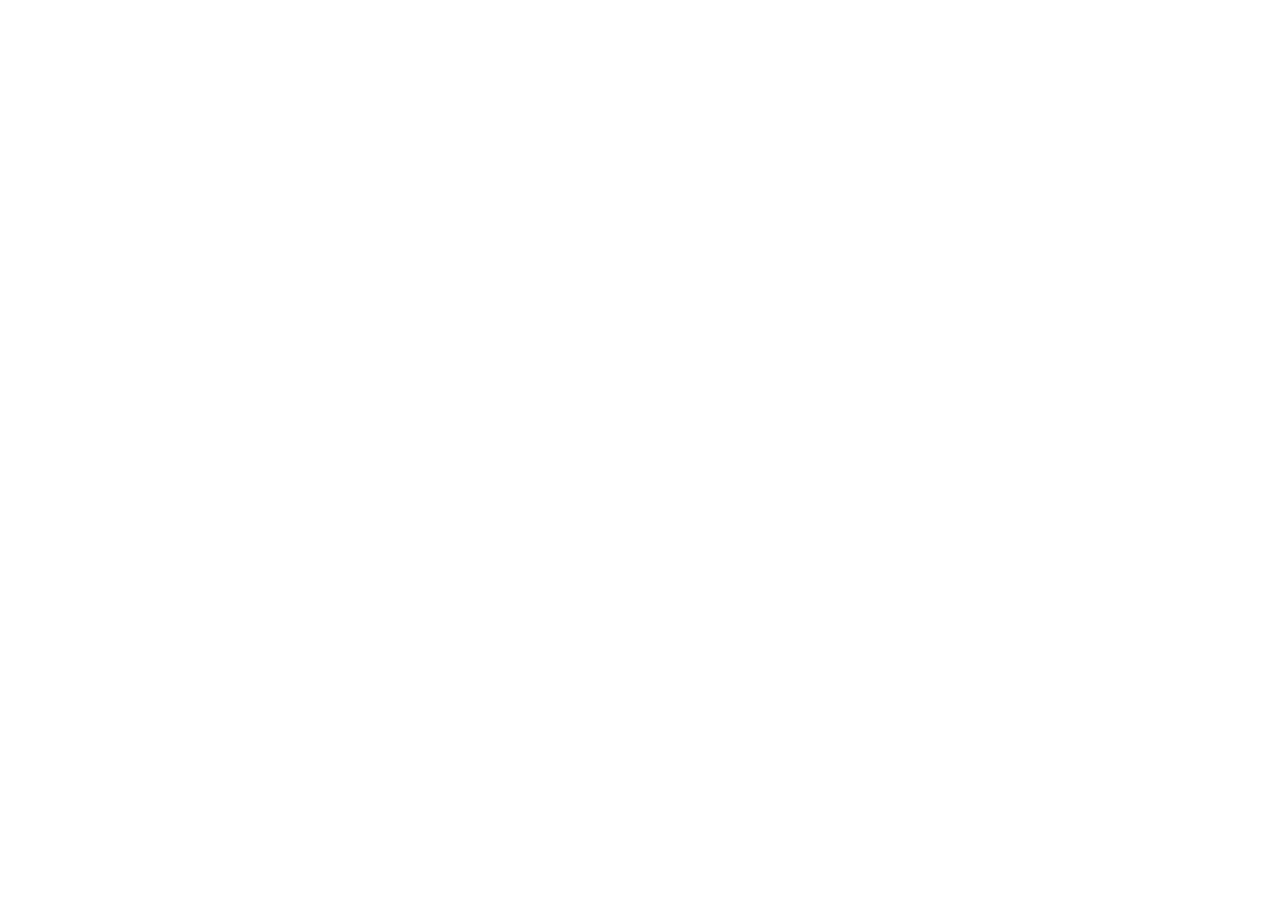
==== commit b8401db7: "testing" ====
--- a/index.html
+++ b/index.html
@@ -14,7 +14,6 @@
 		<script src="./not-webkit/webkit-check.js" type="text/javascript"></script>
         <script src="./app/app.js" type="text/javascript"></script>
         <link rel="icon" type="image/ico" href="./images/favicon.ico">
-        
-    </head> 
+        </head> 
     <body></body> 
 </html>
